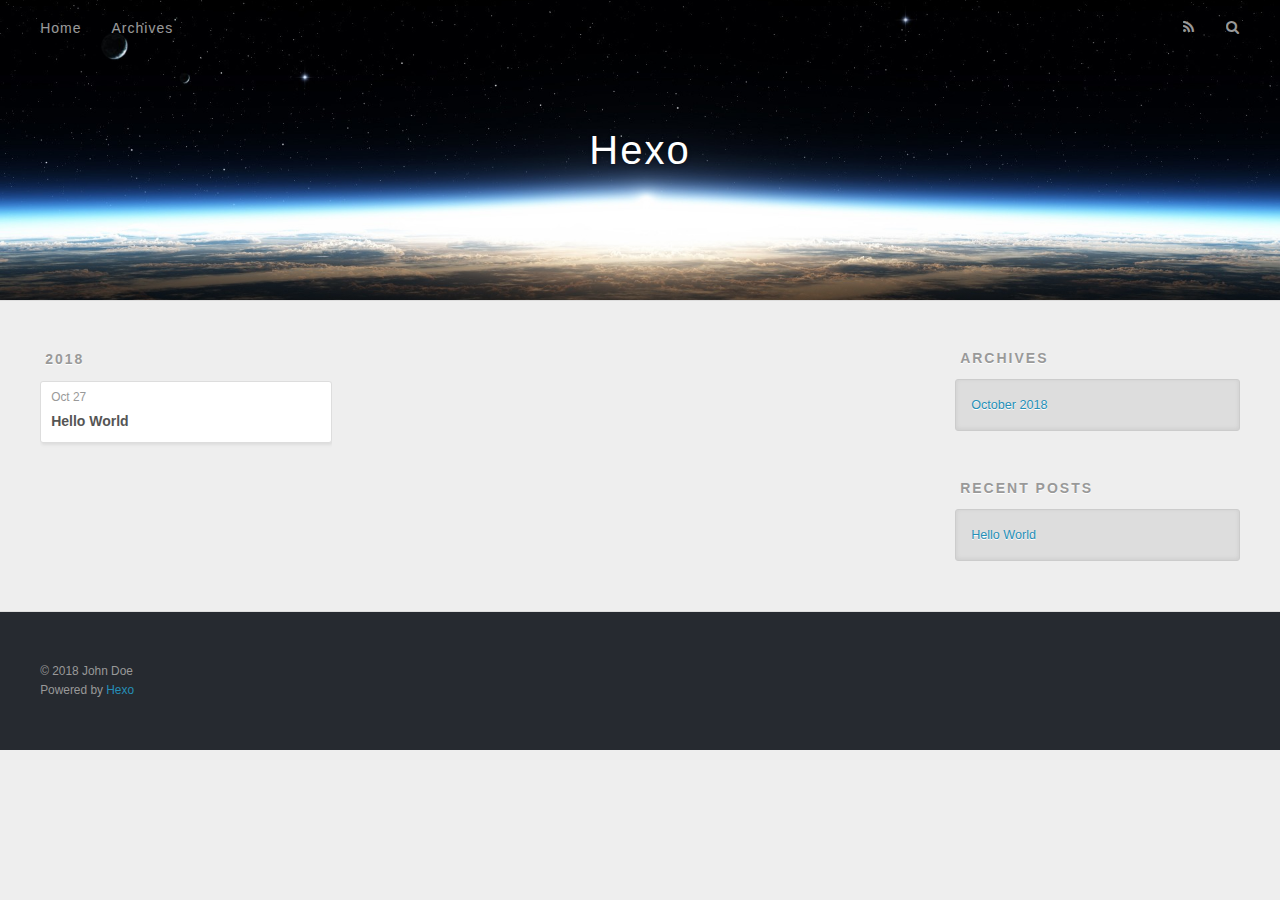
==== archives/index.html @ 970a4e85 "Site updated: 2018-10-27 11:04:05" ====
<!DOCTYPE html>
<html>
<head><meta name="generator" content="Hexo 3.8.0">
  <meta charset="utf-8">
  

  
  <title>Archives | Hexo</title>
  <meta name="viewport" content="width=device-width, initial-scale=1, maximum-scale=1">
  <meta property="og:type" content="website">
<meta property="og:title" content="Hexo">
<meta property="og:url" content="http://yoursite.com/archives/index.html">
<meta property="og:site_name" content="Hexo">
<meta property="og:locale" content="default">
<meta name="twitter:card" content="summary">
<meta name="twitter:title" content="Hexo">
  
    <link rel="alternate" href="/atom.xml" title="Hexo" type="application/atom+xml">
  
  
    <link rel="icon" href="/favicon.png">
  
  
    <link href="//fonts.googleapis.com/css?family=Source+Code+Pro" rel="stylesheet" type="text/css">
  
  <link rel="stylesheet" href="/css/style.css">
</head>
</html>
<body>
  <div id="container">
    <div id="wrap">
      <header id="header">
  <div id="banner"></div>
  <div id="header-outer" class="outer">
    <div id="header-title" class="inner">
      <h1 id="logo-wrap">
        <a href="/" id="logo">Hexo</a>
      </h1>
      
    </div>
    <div id="header-inner" class="inner">
      <nav id="main-nav">
        <a id="main-nav-toggle" class="nav-icon"></a>
        
          <a class="main-nav-link" href="/">Home</a>
        
          <a class="main-nav-link" href="/archives">Archives</a>
        
      </nav>
      <nav id="sub-nav">
        
          <a id="nav-rss-link" class="nav-icon" href="/atom.xml" title="RSS Feed"></a>
        
        <a id="nav-search-btn" class="nav-icon" title="Search"></a>
      </nav>
      <div id="search-form-wrap">
        <form action="//google.com/search" method="get" accept-charset="UTF-8" class="search-form"><input type="search" name="q" class="search-form-input" placeholder="Search"><button type="submit" class="search-form-submit">&#xF002;</button><input type="hidden" name="sitesearch" value="http://yoursite.com"></form>
      </div>
    </div>
  </div>
</header>
      <div class="outer">
        <section id="main">
  
  
    
    
      
      
      <section class="archives-wrap">
        <div class="archive-year-wrap">
          <a href="/archives/2018" class="archive-year">2018</a>
        </div>
        <div class="archives">
    
    <article class="archive-article archive-type-post">
  <div class="archive-article-inner">
    <header class="archive-article-header">
      <a href="/2018/10/27/hello-world/" class="archive-article-date">
  <time datetime="2018-10-27T02:51:31.567Z" itemprop="datePublished">Oct 27</time>
</a>
      
  
    <h1 itemprop="name">
      <a class="archive-article-title" href="/2018/10/27/hello-world/">Hello World</a>
    </h1>
  

    </header>
  </div>
</article>
  
  
    </div></section>
  


</section>
        
          <aside id="sidebar">
  
    

  
    

  
    
  
    
  <div class="widget-wrap">
    <h3 class="widget-title">Archives</h3>
    <div class="widget">
      <ul class="archive-list"><li class="archive-list-item"><a class="archive-list-link" href="/archives/2018/10/">October 2018</a></li></ul>
    </div>
  </div>


  
    
  <div class="widget-wrap">
    <h3 class="widget-title">Recent Posts</h3>
    <div class="widget">
      <ul>
        
          <li>
            <a href="/2018/10/27/hello-world/">Hello World</a>
          </li>
        
      </ul>
    </div>
  </div>

  
</aside>
        
      </div>
      <footer id="footer">
  
  <div class="outer">
    <div id="footer-info" class="inner">
      &copy; 2018 John Doe<br>
      Powered by <a href="http://hexo.io/" target="_blank">Hexo</a>
    </div>
  </div>
</footer>
    </div>
    <nav id="mobile-nav">
  
    <a href="/" class="mobile-nav-link">Home</a>
  
    <a href="/archives" class="mobile-nav-link">Archives</a>
  
</nav>
    

<script src="//ajax.googleapis.com/ajax/libs/jquery/2.0.3/jquery.min.js"></script>


  <link rel="stylesheet" href="/fancybox/jquery.fancybox.css">
  <script src="/fancybox/jquery.fancybox.pack.js"></script>


<script src="/js/script.js"></script>



  </div>
</body>
</html>
---- css/style.css ----
body {
  width: 100%;
}
body:before,
body:after {
  content: "";
  display: table;
}
body:after {
  clear: both;
}
html,
body,
div,
span,
applet,
object,
iframe,
h1,
h2,
h3,
h4,
h5,
h6,
p,
blockquote,
pre,
a,
abbr,
acronym,
address,
big,
cite,
code,
del,
dfn,
em,
img,
ins,
kbd,
q,
s,
samp,
small,
strike,
strong,
sub,
sup,
tt,
var,
dl,
dt,
dd,
ol,
ul,
li,
fieldset,
form,
label,
legend,
table,
caption,
tbody,
tfoot,
thead,
tr,
th,
td {
  margin: 0;
  padding: 0;
  border: 0;
  outline: 0;
  font-weight: inherit;
  font-style: inherit;
  font-family: inherit;
  font-size: 100%;
  vertical-align: baseline;
}
body {
  line-height: 1;
  color: #000;
  background: #fff;
}
ol,
ul {
  list-style: none;
}
table {
  border-collapse: separate;
  border-spacing: 0;
  vertical-align: middle;
}
caption,
th,
td {
  text-align: left;
  font-weight: normal;
  vertical-align: middle;
}
a img {
  border: none;
}
input,
button {
  margin: 0;
  padding: 0;
}
input::-moz-focus-inner,
button::-moz-focus-inner {
  border: 0;
  padding: 0;
}
@font-face {
  font-family: FontAwesome;
  font-style: normal;
  font-weight: normal;
  src: url("fonts/fontawesome-webfont.eot?v=#4.0.3");
  src: url("fonts/fontawesome-webfont.eot?#iefix&v=#4.0.3") format("embedded-opentype"), url("fonts/fontawesome-webfont.woff?v=#4.0.3") format("woff"), url("fonts/fontawesome-webfont.ttf?v=#4.0.3") format("truetype"), url("fonts/fontawesome-webfont.svg#fontawesomeregular?v=#4.0.3") format("svg");
}
html,
body,
#container {
  height: 100%;
}
body {
  background: #eee;
  font: 14px -apple-system, BlinkMacSystemFont, "Segoe UI", "Roboto", "Oxygen", "Ubuntu", "Cantarell", "Fira Sans", "Droid Sans", "Helvetica Neue", sans-serif;
  -webkit-text-size-adjust: 100%;
}
.outer {
  max-width: 1220px;
  margin: 0 auto;
  padding: 0 20px;
}
.outer:before,
.outer:after {
  content: "";
  display: table;
}
.outer:after {
  clear: both;
}
.inner {
  display: inline;
  float: left;
  width: 98.33333333333333%;
  margin: 0 0.833333333333333%;
}
.left,
.alignleft {
  float: left;
}
.right,
.alignright {
  float: right;
}
.clear {
  clear: both;
}
#container {
  position: relative;
}
.mobile-nav-on {
  overflow: hidden;
}
#wrap {
  height: 100%;
  width: 100%;
  position: absolute;
  top: 0;
  left: 0;
  -webkit-transition: 0.2s ease-out;
  -moz-transition: 0.2s ease-out;
  -ms-transition: 0.2s ease-out;
  transition: 0.2s ease-out;
  z-index: 1;
  background: #eee;
}
.mobile-nav-on #wrap {
  left: 280px;
}
@media screen and (min-width: 768px) {
  #main {
    display: inline;
    float: left;
    width: 73.33333333333333%;
    margin: 0 0.833333333333333%;
  }
}
.article-date,
.article-category-link,
.archive-year,
.widget-title {
  text-decoration: none;
  text-transform: uppercase;
  letter-spacing: 2px;
  color: #999;
  margin-bottom: 1em;
  margin-left: 5px;
  line-height: 1em;
  text-shadow: 0 1px #fff;
  font-weight: bold;
}
.article-inner,
.archive-article-inner {
  background: #fff;
  -webkit-box-shadow: 1px 2px 3px #ddd;
  box-shadow: 1px 2px 3px #ddd;
  border: 1px solid #ddd;
  border-radius: 3px;
}
.article-entry h1,
.widget h1 {
  font-size: 2em;
}
.article-entry h2,
.widget h2 {
  font-size: 1.5em;
}
.article-entry h3,
.widget h3 {
  font-size: 1.3em;
}
.article-entry h4,
.widget h4 {
  font-size: 1.2em;
}
.article-entry h5,
.widget h5 {
  font-size: 1em;
}
.article-entry h6,
.widget h6 {
  font-size: 1em;
  color: #999;
}
.article-entry hr,
.widget hr {
  border: 1px dashed #ddd;
}
.article-entry strong,
.widget strong {
  font-weight: bold;
}
.article-entry em,
.widget em,
.article-entry cite,
.widget cite {
  font-style: italic;
}
.article-entry sup,
.widget sup,
.article-entry sub,
.widget sub {
  font-size: 0.75em;
  line-height: 0;
  position: relative;
  vertical-align: baseline;
}
.article-entry sup,
.widget sup {
  top: -0.5em;
}
.article-entry sub,
.widget sub {
  bottom: -0.2em;
}
.article-entry small,
.widget small {
  font-size: 0.85em;
}
.article-entry acronym,
.widget acronym,
.article-entry abbr,
.widget abbr {
  border-bottom: 1px dotted;
}
.article-entry ul,
.widget ul,
.article-entry ol,
.widget ol,
.article-entry dl,
.widget dl {
  margin: 0 20px;
  line-height: 1.6em;
}
.article-entry ul ul,
.widget ul ul,
.article-entry ol ul,
.widget ol ul,
.article-entry ul ol,
.widget ul ol,
.article-entry ol ol,
.widget ol ol {
  margin-top: 0;
  margin-bottom: 0;
}
.article-entry ul,
.widget ul {
  list-style: disc;
}
.article-entry ol,
.widget ol {
  list-style: decimal;
}
.article-entry dt,
.widget dt {
  font-weight: bold;
}
#header {
  height: 300px;
  position: relative;
  border-bottom: 1px solid #ddd;
}
#header:before,
#header:after {
  content: "";
  position: absolute;
  left: 0;
  right: 0;
  height: 40px;
}
#header:before {
  top: 0;
  background: -webkit-linear-gradient(rgba(0,0,0,0.2), transparent);
  background: -moz-linear-gradient(rgba(0,0,0,0.2), transparent);
  background: -ms-linear-gradient(rgba(0,0,0,0.2), transparent);
  background: linear-gradient(rgba(0,0,0,0.2), transparent);
}
#header:after {
  bottom: 0;
  background: -webkit-linear-gradient(transparent, rgba(0,0,0,0.2));
  background: -moz-linear-gradient(transparent, rgba(0,0,0,0.2));
  background: -ms-linear-gradient(transparent, rgba(0,0,0,0.2));
  background: linear-gradient(transparent, rgba(0,0,0,0.2));
}
#header-outer {
  height: 100%;
  position: relative;
}
#header-inner {
  position: relative;
  overflow: hidden;
}
#banner {
  position: absolute;
  top: 0;
  left: 0;
  width: 100%;
  height: 100%;
  background: url("images/banner.jpg") center #000;
  -webkit-background-size: cover;
  -moz-background-size: cover;
  background-size: cover;
  z-index: -1;
}
#header-title {
  text-align: center;
  height: 40px;
  position: absolute;
  top: 50%;
  left: 0;
  margin-top: -20px;
}
#logo,
#subtitle {
  text-decoration: none;
  color: #fff;
  font-weight: 300;
  text-shadow: 0 1px 4px rgba(0,0,0,0.3);
}
#logo {
  font-size: 40px;
  line-height: 40px;
  letter-spacing: 2px;
}
#subtitle {
  font-size: 16px;
  line-height: 16px;
  letter-spacing: 1px;
}
#subtitle-wrap {
  margin-top: 16px;
}
#main-nav {
  float: left;
  margin-left: -15px;
}
.nav-icon,
.main-nav-link {
  float: left;
  color: #fff;
  opacity: 0.6;
  text-decoration: none;
  text-shadow: 0 1px rgba(0,0,0,0.2);
  -webkit-transition: opacity 0.2s;
  -moz-transition: opacity 0.2s;
  -ms-transition: opacity 0.2s;
  transition: opacity 0.2s;
  display: block;
  padding: 20px 15px;
}
.nav-icon:hover,
.main-nav-link:hover {
  opacity: 1;
}
.nav-icon {
  font-family: FontAwesome;
  text-align: center;
  font-size: 14px;
  width: 14px;
  height: 14px;
  padding: 20px 15px;
  position: relative;
  cursor: pointer;
}
.main-nav-link {
  font-weight: 300;
  letter-spacing: 1px;
}
@media screen and (max-width: 479px) {
  .main-nav-link {
    display: none;
  }
}
#main-nav-toggle {
  display: none;
}
#main-nav-toggle:before {
  content: "\f0c9";
}
@media screen and (max-width: 479px) {
  #main-nav-toggle {
    display: block;
  }
}
#sub-nav {
  float: right;
  margin-right: -15px;
}
#nav-rss-link:before {
  content: "\f09e";
}
#nav-search-btn:before {
  content: "\f002";
}
#search-form-wrap {
  position: absolute;
  top: 15px;
  width: 150px;
  height: 30px;
  right: -150px;
  opacity: 0;
  -webkit-transition: 0.2s ease-out;
  -moz-transition: 0.2s ease-out;
  -ms-transition: 0.2s ease-out;
  transition: 0.2s ease-out;
}
#search-form-wrap.on {
  opacity: 1;
  right: 0;
}
@media screen and (max-width: 479px) {
  #search-form-wrap {
    width: 100%;
    right: -100%;
  }
}
.search-form {
  position: absolute;
  top: 0;
  left: 0;
  right: 0;
  background: #fff;
  padding: 5px 15px;
  border-radius: 15px;
  -webkit-box-shadow: 0 0 10px rgba(0,0,0,0.3);
  box-shadow: 0 0 10px rgba(0,0,0,0.3);
}
.search-form-input {
  border: none;
  background: none;
  color: #555;
  width: 100%;
  font: 13px -apple-system, BlinkMacSystemFont, "Segoe UI", "Roboto", "Oxygen", "Ubuntu", "Cantarell", "Fira Sans", "Droid Sans", "Helvetica Neue", sans-serif;
  outline: none;
}
.search-form-input::-webkit-search-results-decoration,
.search-form-input::-webkit-search-cancel-button {
  -webkit-appearance: none;
}
.search-form-submit {
  position: absolute;
  top: 50%;
  right: 10px;
  margin-top: -7px;
  font: 13px FontAwesome;
  border: none;
  background: none;
  color: #bbb;
  cursor: pointer;
}
.search-form-submit:hover,
.search-form-submit:focus {
  color: #777;
}
.article {
  margin: 50px 0;
}
.article-inner {
  overflow: hidden;
}
.article-meta:before,
.article-meta:after {
  content: "";
  display: table;
}
.article-meta:after {
  clear: both;
}
.article-date {
  float: left;
}
.article-category {
  float: left;
  line-height: 1em;
  color: #ccc;
  text-shadow: 0 1px #fff;
  margin-left: 8px;
}
.article-category:before {
  content: "\2022";
}
.article-category-link {
  margin: 0 12px 1em;
}
.article-header {
  padding: 20px 20px 0;
}
.article-title {
  text-decoration: none;
  font-size: 2em;
  font-weight: bold;
  color: #555;
  line-height: 1.1em;
  -webkit-transition: color 0.2s;
  -moz-transition: color 0.2s;
  -ms-transition: color 0.2s;
  transition: color 0.2s;
}
a.article-title:hover {
  color: #258fb8;
}
.article-entry {
  color: #555;
  padding: 0 20px;
}
.article-entry:before,
.article-entry:after {
  content: "";
  display: table;
}
.article-entry:after {
  clear: both;
}
.article-entry p,
.article-entry table {
  line-height: 1.6em;
  margin: 1.6em 0;
}
.article-entry h1,
.article-entry h2,
.article-entry h3,
.article-entry h4,
.article-entry h5,
.article-entry h6 {
  font-weight: bold;
}
.article-entry h1,
.article-entry h2,
.article-entry h3,
.article-entry h4,
.article-entry h5,
.article-entry h6 {
  line-height: 1.1em;
  margin: 1.1em 0;
}
.article-entry a {
  color: #258fb8;
  text-decoration: none;
}
.article-entry a:hover {
  text-decoration: underline;
}
.article-entry ul,
.article-entry ol,
.article-entry dl {
  margin-top: 1.6em;
  margin-bottom: 1.6em;
}
.article-entry img,
.article-entry video {
  max-width: 100%;
  height: auto;
  display: block;
  margin: auto;
}
.article-entry iframe {
  border: none;
}
.article-entry table {
  width: 100%;
  border-collapse: collapse;
  border-spacing: 0;
}
.article-entry th {
  font-weight: bold;
  border-bottom: 3px solid #ddd;
  padding-bottom: 0.5em;
}
.article-entry td {
  border-bottom: 1px solid #ddd;
  padding: 10px 0;
}
.article-entry blockquote {
  font-family: Georgia, "Times New Roman", serif;
  font-size: 1.4em;
  margin: 1.6em 20px;
  text-align: center;
}
.article-entry blockquote footer {
  font-size: 14px;
  margin: 1.6em 0;
  font-family: -apple-system, BlinkMacSystemFont, "Segoe UI", "Roboto", "Oxygen", "Ubuntu", "Cantarell", "Fira Sans", "Droid Sans", "Helvetica Neue", sans-serif;
}
.article-entry blockquote footer cite:before {
  content: "—";
  padding: 0 0.5em;
}
.article-entry .pullquote {
  text-align: left;
  width: 45%;
  margin: 0;
}
.article-entry .pullquote.left {
  margin-left: 0.5em;
  margin-right: 1em;
}
.article-entry .pullquote.right {
  margin-right: 0.5em;
  margin-left: 1em;
}
.article-entry .caption {
  color: #999;
  display: block;
  font-size: 0.9em;
  margin-top: 0.5em;
  position: relative;
  text-align: center;
}
.article-entry .video-container {
  position: relative;
  padding-top: 56.25%;
  height: 0;
  overflow: hidden;
}
.article-entry .video-container iframe,
.article-entry .video-container object,
.article-entry .video-container embed {
  position: absolute;
  top: 0;
  left: 0;
  width: 100%;
  height: 100%;
  margin-top: 0;
}
.article-more-link a {
  display: inline-block;
  line-height: 1em;
  padding: 6px 15px;
  border-radius: 15px;
  background: #eee;
  color: #999;
  text-shadow: 0 1px #fff;
  text-decoration: none;
}
.article-more-link a:hover {
  background: #258fb8;
  color: #fff;
  text-decoration: none;
  text-shadow: 0 1px #1e7293;
}
.article-footer {
  font-size: 0.85em;
  line-height: 1.6em;
  border-top: 1px solid #ddd;
  padding-top: 1.6em;
  margin: 0 20px 20px;
}
.article-footer:before,
.article-footer:after {
  content: "";
  display: table;
}
.article-footer:after {
  clear: both;
}
.article-footer a {
  color: #999;
  text-decoration: none;
}
.article-footer a:hover {
  color: #555;
}
.article-tag-list-item {
  float: left;
  margin-right: 10px;
}
.article-tag-list-link:before {
  content: "#";
}
.article-comment-link {
  float: right;
}
.article-comment-link:before {
  content: "\f075";
  font-family: FontAwesome;
  padding-right: 8px;
}
.article-share-link {
  cursor: pointer;
  float: right;
  margin-left: 20px;
}
.article-share-link:before {
  content: "\f064";
  font-family: FontAwesome;
  padding-right: 6px;
}
#article-nav {
  position: relative;
}
#article-nav:before,
#article-nav:after {
  content: "";
  display: table;
}
#article-nav:after {
  clear: both;
}
@media screen and (min-width: 768px) {
  #article-nav {
    margin: 50px 0;
  }
  #article-nav:before {
    width: 8px;
    height: 8px;
    position: absolute;
    top: 50%;
    left: 50%;
    margin-top: -4px;
    margin-left: -4px;
    content: "";
    border-radius: 50%;
    background: #ddd;
    -webkit-box-shadow: 0 1px 2px #fff;
    box-shadow: 0 1px 2px #fff;
  }
}
.article-nav-link-wrap {
  text-decoration: none;
  text-shadow: 0 1px #fff;
  color: #999;
  -webkit-box-sizing: border-box;
  -moz-box-sizing: border-box;
  box-sizing: border-box;
  margin-top: 50px;
  text-align: center;
  display: block;
}
.article-nav-link-wrap:hover {
  color: #555;
}
@media screen and (min-width: 768px) {
  .article-nav-link-wrap {
    width: 50%;
    margin-top: 0;
  }
}
@media screen and (min-width: 768px) {
  #article-nav-newer {
    float: left;
    text-align: right;
    padding-right: 20px;
  }
}
@media screen and (min-width: 768px) {
  #article-nav-older {
    float: right;
    text-align: left;
    padding-left: 20px;
  }
}
.article-nav-caption {
  text-transform: uppercase;
  letter-spacing: 2px;
  color: #ddd;
  line-height: 1em;
  font-weight: bold;
}
#article-nav-newer .article-nav-caption {
  margin-right: -2px;
}
.article-nav-title {
  font-size: 0.85em;
  line-height: 1.6em;
  margin-top: 0.5em;
}
.article-share-box {
  position: absolute;
  display: none;
  background: #fff;
  -webkit-box-shadow: 1px 2px 10px rgba(0,0,0,0.2);
  box-shadow: 1px 2px 10px rgba(0,0,0,0.2);
  border-radius: 3px;
  margin-left: -145px;
  overflow: hidden;
  z-index: 1;
}
.article-share-box.on {
  display: block;
}
.article-share-input {
  width: 100%;
  background: none;
  -webkit-box-sizing: border-box;
  -moz-box-sizing: border-box;
  box-sizing: border-box;
  font: 14px -apple-system, BlinkMacSystemFont, "Segoe UI", "Roboto", "Oxygen", "Ubuntu", "Cantarell", "Fira Sans", "Droid Sans", "Helvetica Neue", sans-serif;
  padding: 0 15px;
  color: #555;
  outline: none;
  border: 1px solid #ddd;
  border-radius: 3px 3px 0 0;
  height: 36px;
  line-height: 36px;
}
.article-share-links {
  background: #eee;
}
.article-share-links:before,
.article-share-links:after {
  content: "";
  display: table;
}
.article-share-links:after {
  clear: both;
}
.article-share-twitter,
.article-share-facebook,
.article-share-pinterest,
.article-share-google {
  width: 50px;
  height: 36px;
  display: block;
  float: left;
  position: relative;
  color: #999;
  text-shadow: 0 1px #fff;
}
.article-share-twitter:before,
.article-share-facebook:before,
.article-share-pinterest:before,
.article-share-google:before {
  font-size: 20px;
  font-family: FontAwesome;
  width: 20px;
  height: 20px;
  position: absolute;
  top: 50%;
  left: 50%;
  margin-top: -10px;
  margin-left: -10px;
  text-align: center;
}
.article-share-twitter:hover,
.article-share-facebook:hover,
.article-share-pinterest:hover,
.article-share-google:hover {
  color: #fff;
}
.article-share-twitter:before {
  content: "\f099";
}
.article-share-twitter:hover {
  background: #00aced;
  text-shadow: 0 1px #008abe;
}
.article-share-facebook:before {
  content: "\f09a";
}
.article-share-facebook:hover {
  background: #3b5998;
  text-shadow: 0 1px #2f477a;
}
.article-share-pinterest:before {
  content: "\f0d2";
}
.article-share-pinterest:hover {
  background: #cb2027;
  text-shadow: 0 1px #a21a1f;
}
.article-share-google:before {
  content: "\f0d5";
}
.article-share-google:hover {
  background: #dd4b39;
  text-shadow: 0 1px #be3221;
}
.article-gallery {
  background: #000;
  position: relative;
}
.article-gallery-photos {
  position: relative;
  overflow: hidden;
}
.article-gallery-img {
  display: none;
  max-width: 100%;
}
.article-gallery-img:first-child {
  display: block;
}
.article-gallery-img.loaded {
  position: absolute;
  display: block;
}
.article-gallery-img img {
  display: block;
  max-width: 100%;
  margin: 0 auto;
}
#comments {
  background: #fff;
  -webkit-box-shadow: 1px 2px 3px #ddd;
  box-shadow: 1px 2px 3px #ddd;
  padding: 20px;
  border: 1px solid #ddd;
  border-radius: 3px;
  margin: 50px 0;
}
#comments a {
  color: #258fb8;
}
.archives-wrap {
  margin: 50px 0;
}
.archives:before,
.archives:after {
  content: "";
  display: table;
}
.archives:after {
  clear: both;
}
.archive-year-wrap {
  margin-bottom: 1em;
}
.archives {
  -webkit-column-gap: 10px;
  -moz-column-gap: 10px;
  column-gap: 10px;
}
@media screen and (min-width: 480px) and (max-width: 767px) {
  .archives {
    -webkit-column-count: 2;
    -moz-column-count: 2;
    column-count: 2;
  }
}
@media screen and (min-width: 768px) {
  .archives {
    -webkit-column-count: 3;
    -moz-column-count: 3;
    column-count: 3;
  }
}
.archive-article {
  -webkit-column-break-inside: avoid;
  page-break-inside: avoid;
  overflow: hidden;
  break-inside: avoid-column;
}
.archive-article-inner {
  padding: 10px;
  margin-bottom: 15px;
}
.archive-article-title {
  text-decoration: none;
  font-weight: bold;
  color: #555;
  -webkit-transition: color 0.2s;
  -moz-transition: color 0.2s;
  -ms-transition: color 0.2s;
  transition: color 0.2s;
  line-height: 1.6em;
}
.archive-article-title:hover {
  color: #258fb8;
}
.archive-article-footer {
  margin-top: 1em;
}
.archive-article-date {
  color: #999;
  text-decoration: none;
  font-size: 0.85em;
  line-height: 1em;
  margin-bottom: 0.5em;
  display: block;
}
#page-nav {
  margin: 50px auto;
  background: #fff;
  -webkit-box-shadow: 1px 2px 3px #ddd;
  box-shadow: 1px 2px 3px #ddd;
  border: 1px solid #ddd;
  border-radius: 3px;
  text-align: center;
  color: #999;
  overflow: hidden;
}
#page-nav:before,
#page-nav:after {
  content: "";
  display: table;
}
#page-nav:after {
  clear: both;
}
#page-nav a,
#page-nav span {
  padding: 10px 20px;
  line-height: 1;
  height: 2ex;
}
#page-nav a {
  color: #999;
  text-decoration: none;
}
#page-nav a:hover {
  background: #999;
  color: #fff;
}
#page-nav .prev {
  float: left;
}
#page-nav .next {
  float: right;
}
#page-nav .page-number {
  display: inline-block;
}
@media screen and (max-width: 479px) {
  #page-nav .page-number {
    display: none;
  }
}
#page-nav .current {
  color: #555;
  font-weight: bold;
}
#page-nav .space {
  color: #ddd;
}
#footer {
  background: #262a30;
  padding: 50px 0;
  border-top: 1px solid #ddd;
  color: #999;
}
#footer a {
  color: #258fb8;
  text-decoration: none;
}
#footer a:hover {
  text-decoration: underline;
}
#footer-info {
  line-height: 1.6em;
  font-size: 0.85em;
}
.article-entry pre,
.article-entry .highlight {
  background: #2d2d2d;
  margin: 0 -20px;
  padding: 15px 20px;
  border-style: solid;
  border-color: #ddd;
  border-width: 1px 0;
  overflow: auto;
  color: #ccc;
  line-height: 22.400000000000002px;
}
.article-entry .highlight .gutter pre,
.article-entry .gist .gist-file .gist-data .line-numbers {
  color: #666;
  font-size: 0.85em;
}
.article-entry pre,
.article-entry code {
  font-family: "Source Code Pro", Consolas, Monaco, Menlo, Consolas, monospace;
}
.article-entry code {
  background: #eee;
  text-shadow: 0 1px #fff;
  padding: 0 0.3em;
}
.article-entry pre code {
  background: none;
  text-shadow: none;
  padding: 0;
}
.article-entry .highlight pre {
  border: none;
  margin: 0;
  padding: 0;
}
.article-entry .highlight table {
  margin: 0;
  width: auto;
}
.article-entry .highlight td {
  border: none;
  padding: 0;
}
.article-entry .highlight figcaption {
  font-size: 0.85em;
  color: #999;
  line-height: 1em;
  margin-bottom: 1em;
}
.article-entry .highlight figcaption:before,
.article-entry .highlight figcaption:after {
  content: "";
  display: table;
}
.article-entry .highlight figcaption:after {
  clear: both;
}
.article-entry .highlight figcaption a {
  float: right;
}
.article-entry .highlight .gutter pre {
  text-align: right;
  padding-right: 20px;
}
.article-entry .highlight .line {
  height: 22.400000000000002px;
}
.article-entry .highlight .line.marked {
  background: #515151;
}
.article-entry .gist {
  margin: 0 -20px;
  border-style: solid;
  border-color: #ddd;
  border-width: 1px 0;
  background: #2d2d2d;
  padding: 15px 20px 15px 0;
}
.article-entry .gist .gist-file {
  border: none;
  font-family: "Source Code Pro", Consolas, Monaco, Menlo, Consolas, monospace;
  margin: 0;
}
.article-entry .gist .gist-file .gist-data {
  background: none;
  border: none;
}
.article-entry .gist .gist-file .gist-data .line-numbers {
  background: none;
  border: none;
  padding: 0 20px 0 0;
}
.article-entry .gist .gist-file .gist-data .line-data {
  padding: 0 !important;
}
.article-entry .gist .gist-file .highlight {
  margin: 0;
  padding: 0;
  border: none;
}
.article-entry .gist .gist-file .gist-meta {
  background: #2d2d2d;
  color: #999;
  font: 0.85em -apple-system, BlinkMacSystemFont, "Segoe UI", "Roboto", "Oxygen", "Ubuntu", "Cantarell", "Fira Sans", "Droid Sans", "Helvetica Neue", sans-serif;
  text-shadow: 0 0;
  padding: 0;
  margin-top: 1em;
  margin-left: 20px;
}
.article-entry .gist .gist-file .gist-meta a {
  color: #258fb8;
  font-weight: normal;
}
.article-entry .gist .gist-file .gist-meta a:hover {
  text-decoration: underline;
}
pre .comment,
pre .title {
  color: #999;
}
pre .variable,
pre .attribute,
pre .tag,
pre .regexp,
pre .ruby .constant,
pre .xml .tag .title,
pre .xml .pi,
pre .xml .doctype,
pre .html .doctype,
pre .css .id,
pre .css .class,
pre .css .pseudo {
  color: #f2777a;
}
pre .number,
pre .preprocessor,
pre .built_in,
pre .literal,
pre .params,
pre .constant {
  color: #f99157;
}
pre .class,
pre .ruby .class .title,
pre .css .rules .attribute {
  color: #9c9;
}
pre .string,
pre .value,
pre .inheritance,
pre .header,
pre .ruby .symbol,
pre .xml .cdata {
  color: #9c9;
}
pre .css .hexcolor {
  color: #6cc;
}
pre .function,
pre .python .decorator,
pre .python .title,
pre .ruby .function .title,
pre .ruby .title .keyword,
pre .perl .sub,
pre .javascript .title,
pre .coffeescript .title {
  color: #69c;
}
pre .keyword,
pre .javascript .function {
  color: #c9c;
}
@media screen and (max-width: 479px) {
  #mobile-nav {
    position: absolute;
    top: 0;
    left: 0;
    width: 280px;
    height: 100%;
    background: #191919;
    border-right: 1px solid #fff;
  }
}
@media screen and (max-width: 479px) {
  .mobile-nav-link {
    display: block;
    color: #999;
    text-decoration: none;
    padding: 15px 20px;
    font-weight: bold;
  }
  .mobile-nav-link:hover {
    color: #fff;
  }
}
@media screen and (min-width: 768px) {
  #sidebar {
    display: inline;
    float: left;
    width: 23.333333333333332%;
    margin: 0 0.833333333333333%;
  }
}
.widget-wrap {
  margin: 50px 0;
}
.widget {
  color: #777;
  text-shadow: 0 1px #fff;
  background: #ddd;
  -webkit-box-shadow: 0 -1px 4px #ccc inset;
  box-shadow: 0 -1px 4px #ccc inset;
  border: 1px solid #ccc;
  padding: 15px;
  border-radius: 3px;
}
.widget a {
  color: #258fb8;
  text-decoration: none;
}
.widget a:hover {
  text-decoration: underline;
}
.widget ul ul,
.widget ol ul,
.widget dl ul,
.widget ul ol,
.widget ol ol,
.widget dl ol,
.widget ul dl,
.widget ol dl,
.widget dl dl {
  margin-left: 15px;
  list-style: disc;
}
.widget {
  line-height: 1.6em;
  word-wrap: break-word;
  font-size: 0.9em;
}
.widget ul,
.widget ol {
  list-style: none;
  margin: 0;
}
.widget ul ul,
.widget ol ul,
.widget ul ol,
.widget ol ol {
  margin: 0 20px;
}
.widget ul ul,
.widget ol ul {
  list-style: disc;
}
.widget ul ol,
.widget ol ol {
  list-style: decimal;
}
.category-list-count,
.tag-list-count,
.archive-list-count {
  padding-left: 5px;
  color: #999;
  font-size: 0.85em;
}
.category-list-count:before,
.tag-list-count:before,
.archive-list-count:before {
  content: "(";
}
.category-list-count:after,
.tag-list-count:after,
.archive-list-count:after {
  content: ")";
}
.tagcloud a {
  margin-right: 5px;
  display: inline-block;
}
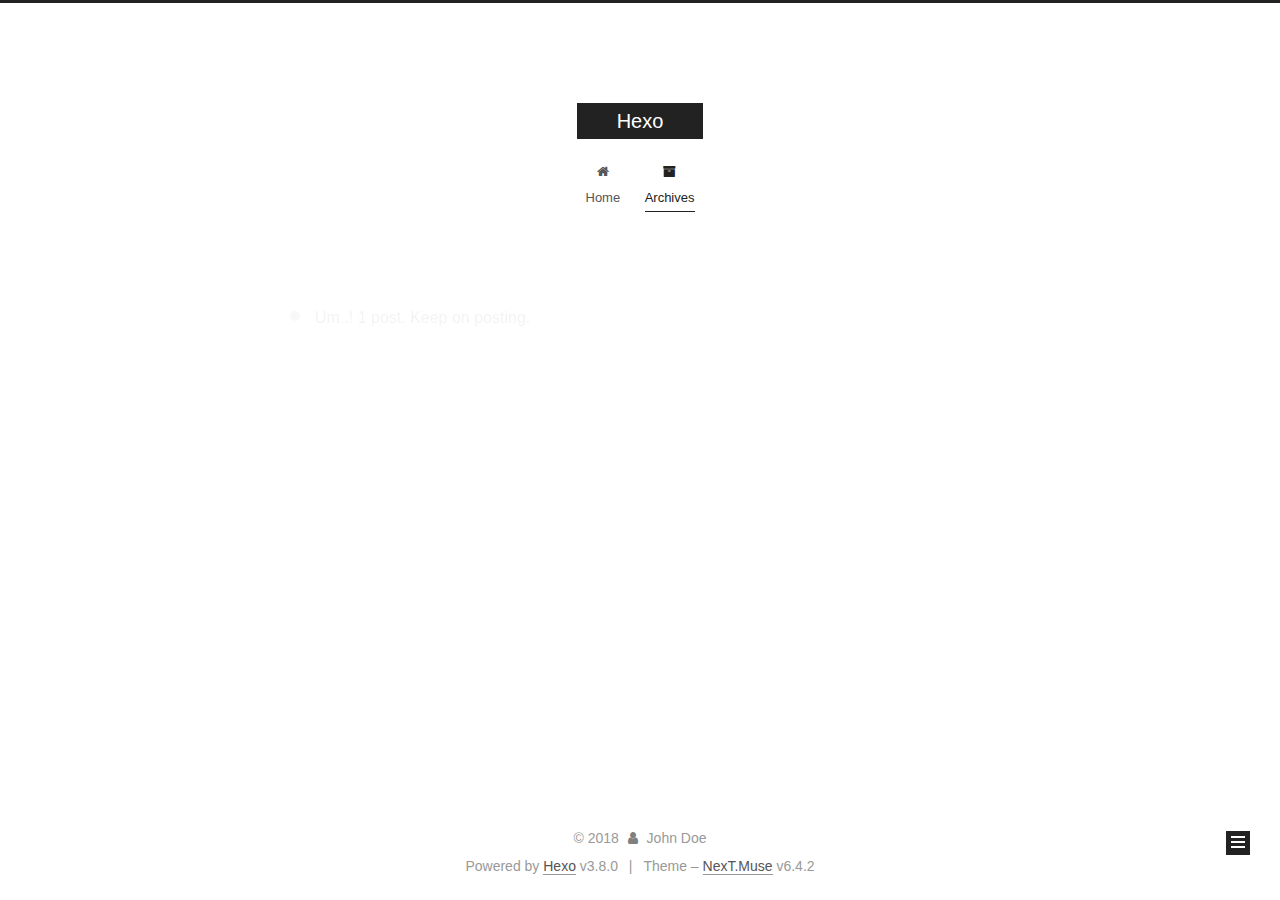
==== commit 10bdae1f: "Site updated: 2018-10-27 15:51:25" ====
--- a/archives/index.html
+++ b/archives/index.html
@@ -1,12 +1,113 @@
 <!DOCTYPE html>
-<html>
+
+
+
+
+
+
+
+
+
+
+
+
+  
+
+
+<html class="theme-next muse use-motion" lang="">
 <head><meta name="generator" content="Hexo 3.8.0">
-  <meta charset="utf-8">
-  
-
-  
-  <title>Archives | Hexo</title>
-  <meta name="viewport" content="width=device-width, initial-scale=1, maximum-scale=1">
+  <meta charset="UTF-8">
+<meta http-equiv="X-UA-Compatible" content="IE=edge">
+<meta name="viewport" content="width=device-width, initial-scale=1, maximum-scale=2">
+<meta name="theme-color" content="#222">
+
+
+
+
+
+
+
+
+
+
+
+
+<meta http-equiv="Cache-Control" content="no-transform">
+<meta http-equiv="Cache-Control" content="no-siteapp">
+
+
+
+
+
+
+
+
+
+
+
+
+
+
+
+
+
+
+
+
+
+
+<link href="/lib/font-awesome/css/font-awesome.min.css?v=4.6.2" rel="stylesheet" type="text/css">
+
+<link href="/css/main.css?v=6.4.2" rel="stylesheet" type="text/css">
+
+
+  <link rel="apple-touch-icon" sizes="180x180" href="/images/apple-touch-icon-next.png?v=6.4.2">
+
+
+  <link rel="icon" type="image/png" sizes="32x32" href="/images/favicon-32x32-next.png?v=6.4.2">
+
+
+  <link rel="icon" type="image/png" sizes="16x16" href="/images/favicon-16x16-next.png?v=6.4.2">
+
+
+  <link rel="mask-icon" href="/images/logo.svg?v=6.4.2" color="#222">
+
+
+
+
+
+
+
+
+
+<script type="text/javascript" id="hexo.configurations">
+  var NexT = window.NexT || {};
+  var CONFIG = {
+    root: '/',
+    scheme: 'Muse',
+    version: '6.4.2',
+    sidebar: {"position":"left","display":"post","offset":12,"b2t":false,"scrollpercent":false,"onmobile":false},
+    fancybox: false,
+    fastclick: false,
+    lazyload: false,
+    tabs: true,
+    motion: {"enable":true,"async":false,"transition":{"post_block":"fadeIn","post_header":"slideDownIn","post_body":"slideDownIn","coll_header":"slideLeftIn","sidebar":"slideUpIn"}},
+    algolia: {
+      applicationID: '',
+      apiKey: '',
+      indexName: '',
+      hits: {"per_page":10},
+      labels: {"input_placeholder":"Search for Posts","hits_empty":"We didn't find any results for the search: ${query}","hits_stats":"${hits} results found in ${time} ms"}
+    }
+  };
+</script>
+
+
+  
+
+
+
+
   <meta property="og:type" content="website">
 <meta property="og:title" content="Hexo">
 <meta property="og:url" content="http://yoursite.com/archives/index.html">
@@ -14,157 +115,485 @@
 <meta property="og:locale" content="default">
 <meta name="twitter:card" content="summary">
 <meta name="twitter:title" content="Hexo">
-  
-    <link rel="alternate" href="/atom.xml" title="Hexo" type="application/atom+xml">
-  
-  
-    <link rel="icon" href="/favicon.png">
-  
-  
-    <link href="//fonts.googleapis.com/css?family=Source+Code+Pro" rel="stylesheet" type="text/css">
-  
-  <link rel="stylesheet" href="/css/style.css">
+
+
+
+
+
+
+  <link rel="canonical" href="http://yoursite.com/archives/">
+
+
+
+<script type="text/javascript" id="page.configurations">
+  CONFIG.page = {
+    sidebar: "",
+  };
+</script>
+
+  <title>Archive | Hexo</title>
+  
+
+
+
+
+
+
+
+
+
+
+
+  <noscript>
+  <style type="text/css">
+    .use-motion .motion-element,
+    .use-motion .brand,
+    .use-motion .menu-item,
+    .sidebar-inner,
+    .use-motion .post-block,
+    .use-motion .pagination,
+    .use-motion .comments,
+    .use-motion .post-header,
+    .use-motion .post-body,
+    .use-motion .collection-title { opacity: initial; }
+
+    .use-motion .logo,
+    .use-motion .site-title,
+    .use-motion .site-subtitle {
+      opacity: initial;
+      top: initial;
+    }
+
+    .use-motion {
+      .logo-line-before i { left: initial; }
+      .logo-line-after i { right: initial; }
+    }
+  </style>
+</noscript>
+
 </head>
-</html>
-<body>
-  <div id="container">
-    <div id="wrap">
-      <header id="header">
-  <div id="banner"></div>
-  <div id="header-outer" class="outer">
-    <div id="header-title" class="inner">
-      <h1 id="logo-wrap">
-        <a href="/" id="logo">Hexo</a>
-      </h1>
-      
+
+<body itemscope="" itemtype="http://schema.org/WebPage" lang="default">
+
+  
+  
+    
+  
+
+  <div class="container sidebar-position-left page-archive">
+    <div class="headband"></div>
+
+    <header id="header" class="header" itemscope="" itemtype="http://schema.org/WPHeader">
+      <div class="header-inner"><div class="site-brand-wrapper">
+  <div class="site-meta ">
+    
+
+    <div class="custom-logo-site-title">
+      <a href="/" class="brand" rel="start">
+        <span class="logo-line-before"><i></i></span>
+        <span class="site-title">Hexo</span>
+        <span class="logo-line-after"><i></i></span>
+      </a>
     </div>
-    <div id="header-inner" class="inner">
-      <nav id="main-nav">
-        <a id="main-nav-toggle" class="nav-icon"></a>
-        
-          <a class="main-nav-link" href="/">Home</a>
-        
-          <a class="main-nav-link" href="/archives">Archives</a>
-        
-      </nav>
-      <nav id="sub-nav">
-        
-          <a id="nav-rss-link" class="nav-icon" href="/atom.xml" title="RSS Feed"></a>
-        
-        <a id="nav-search-btn" class="nav-icon" title="Search"></a>
-      </nav>
-      <div id="search-form-wrap">
-        <form action="//google.com/search" method="get" accept-charset="UTF-8" class="search-form"><input type="search" name="q" class="search-form-input" placeholder="Search"><button type="submit" class="search-form-submit">&#xF002;</button><input type="hidden" name="sitesearch" value="http://yoursite.com"></form>
+    
+  </div>
+
+  <div class="site-nav-toggle">
+    <button aria-label="Toggle navigation bar">
+      <span class="btn-bar"></span>
+      <span class="btn-bar"></span>
+      <span class="btn-bar"></span>
+    </button>
+  </div>
+</div>
+
+
+
+<nav class="site-nav">
+  
+    <ul id="menu" class="menu">
+      
+        
+        
+        
+          
+          <li class="menu-item menu-item-home">
+    <a href="/" rel="section">
+      <i class="menu-item-icon fa fa-fw fa-home"></i> <br>Home</a>
+  </li>
+        
+        
+        
+          
+          <li class="menu-item menu-item-archives menu-item-active">
+    <a href="/archives/" rel="section">
+      <i class="menu-item-icon fa fa-fw fa-archive"></i> <br>Archives</a>
+  </li>
+
+      
+      
+    </ul>
+  
+
+  
+    
+
+    
+    
+      
+      
+    
+      
+      
+    
+    
+
+  
+
+
+  
+
+  
+</nav>
+
+
+
+  
+
+
+
+</div>
+    </header>
+
+    
+
+
+    <main id="main" class="main">
+      <div class="main-inner">
+        <div class="content-wrap">
+          
+          <div id="content" class="content">
+            
+
+  
+  
+  
+  <div class="post-block archive">
+    <div id="posts" class="posts-collapse">
+      <span class="archive-move-on"></span>
+
+      
+      <span class="archive-page-counter">
+        
+        
+        
+          
+        
+        Um..! 1 post. Keep on posting.
+      </span>
+      
+
+      
+
+        
+        
+        
+
+        
+          
+          <div class="collection-title">
+            <h1 class="archive-year" id="archive-year-2018">2018</h1>
+          </div>
+        
+        
+
+        
+
+  <article class="post post-type-normal" itemscope="" itemtype="http://schema.org/Article">
+    <header class="post-header">
+
+      <h2 class="post-title">
+        
+            <a class="post-title-link" href="/2018/10/27/hello-world/" itemprop="url">
+              
+                <span itemprop="name">Hello World</span>
+              
+            </a>
+        
+      </h2>
+
+      <div class="post-meta">
+        <time class="post-time" itemprop="dateCreated" datetime="2018-10-27T10:51:31+08:00" content="2018-10-27">
+          10-27
+        </time>
       </div>
+
+    </header>
+  </article>
+
+
+
+      
+
     </div>
   </div>
-</header>
-      <div class="outer">
-        <section id="main">
-  
-  
-    
-    
-      
-      
-      <section class="archives-wrap">
-        <div class="archive-year-wrap">
-          <a href="/archives/2018" class="archive-year">2018</a>
+  
+  
+  
+
+  
+
+
+
+          </div>
+          
+
         </div>
-        <div class="archives">
-    
-    <article class="archive-article archive-type-post">
-  <div class="archive-article-inner">
-    <header class="archive-article-header">
-      <a href="/2018/10/27/hello-world/" class="archive-article-date">
-  <time datetime="2018-10-27T02:51:31.567Z" itemprop="datePublished">Oct 27</time>
-</a>
-      
-  
-    <h1 itemprop="name">
-      <a class="archive-article-title" href="/2018/10/27/hello-world/">Hello World</a>
-    </h1>
-  
-
-    </header>
-  </div>
-</article>
-  
-  
-    </div></section>
-  
-
-
-</section>
-        
-          <aside id="sidebar">
-  
-    
-
-  
-    
-
-  
-    
-  
-    
-  <div class="widget-wrap">
-    <h3 class="widget-title">Archives</h3>
-    <div class="widget">
-      <ul class="archive-list"><li class="archive-list-item"><a class="archive-list-link" href="/archives/2018/10/">October 2018</a></li></ul>
+        
+          
+  
+  <div class="sidebar-toggle">
+    <div class="sidebar-toggle-line-wrap">
+      <span class="sidebar-toggle-line sidebar-toggle-line-first"></span>
+      <span class="sidebar-toggle-line sidebar-toggle-line-middle"></span>
+      <span class="sidebar-toggle-line sidebar-toggle-line-last"></span>
     </div>
   </div>
 
-
-  
-    
-  <div class="widget-wrap">
-    <h3 class="widget-title">Recent Posts</h3>
-    <div class="widget">
-      <ul>
-        
-          <li>
-            <a href="/2018/10/27/hello-world/">Hello World</a>
-          </li>
-        
-      </ul>
+  <aside id="sidebar" class="sidebar">
+    
+    <div class="sidebar-inner">
+
+      
+
+      
+
+      <section class="site-overview-wrap sidebar-panel sidebar-panel-active">
+        <div class="site-overview">
+          <div class="site-author motion-element" itemprop="author" itemscope="" itemtype="http://schema.org/Person">
+            
+              <p class="site-author-name" itemprop="name">John Doe</p>
+              <p class="site-description motion-element" itemprop="description"></p>
+          </div>
+
+          
+            <nav class="site-state motion-element">
+              
+                <div class="site-state-item site-state-posts">
+                
+                  <a href="/archives/">
+                
+                    <span class="site-state-item-count">1</span>
+                    <span class="site-state-item-name">posts</span>
+                  </a>
+                </div>
+              
+
+              
+
+              
+            </nav>
+          
+
+          
+
+          
+
+          
+          
+
+          
+          
+
+          
+            
+          
+          
+
+        </div>
+      </section>
+
+      
+
+      
+
     </div>
+  </aside>
+
+
+        
+      </div>
+    </main>
+
+    <footer id="footer" class="footer">
+      <div class="footer-inner">
+        <div class="copyright"> &copy; <span itemprop="copyrightYear">2018</span>
+  <span class="with-love" id="animate">
+    <i class="fa fa-user"></i>
+  </span>
+  <span class="author" itemprop="copyrightHolder">John Doe</span>
+
+  
+
+  
+</div>
+
+
+
+
+  <div class="powered-by">Powered by <a class="theme-link" target="_blank" href="https://hexo.io">Hexo</a> v3.8.0</div>
+
+
+
+  <span class="post-meta-divider">|</span>
+
+
+
+  <div class="theme-info">Theme – <a class="theme-link" target="_blank" href="https://theme-next.org">NexT.Muse</a> v6.4.2</div>
+
+
+
+
+        
+
+
+
+
+
+
+
+
+        
+      </div>
+    </footer>
+
+    
+      <div class="back-to-top">
+        <i class="fa fa-arrow-up"></i>
+        
+      </div>
+    
+
+    
+	
+    
+
+    
   </div>
 
   
-</aside>
-        
-      </div>
-      <footer id="footer">
-  
-  <div class="outer">
-    <div id="footer-info" class="inner">
-      &copy; 2018 John Doe<br>
-      Powered by <a href="http://hexo.io/" target="_blank">Hexo</a>
-    </div>
-  </div>
-</footer>
-    </div>
-    <nav id="mobile-nav">
-  
-    <a href="/" class="mobile-nav-link">Home</a>
-  
-    <a href="/archives" class="mobile-nav-link">Archives</a>
-  
-</nav>
-    
-
-<script src="//ajax.googleapis.com/ajax/libs/jquery/2.0.3/jquery.min.js"></script>
-
-
-  <link rel="stylesheet" href="/fancybox/jquery.fancybox.css">
-  <script src="/fancybox/jquery.fancybox.pack.js"></script>
-
-
-<script src="/js/script.js"></script>
-
-
-
-  </div>
+
+<script type="text/javascript">
+  if (Object.prototype.toString.call(window.Promise) !== '[object Function]') {
+    window.Promise = null;
+  }
+</script>
+
+
+
+
+
+
+
+
+
+
+
+
+
+
+
+
+
+
+
+
+
+
+
+
+
+
+  
+  
+    <script type="text/javascript" src="/lib/jquery/index.js?v=2.1.3"></script>
+  
+
+  
+  
+    <script type="text/javascript" src="/lib/velocity/velocity.min.js?v=1.2.1"></script>
+  
+
+  
+  
+    <script type="text/javascript" src="/lib/velocity/velocity.ui.min.js?v=1.2.1"></script>
+  
+
+
+  
+
+
+  <script type="text/javascript" src="/js/src/utils.js?v=6.4.2"></script>
+
+  <script type="text/javascript" src="/js/src/motion.js?v=6.4.2"></script>
+
+
+
+  
+  
+
+  
+
+  
+
+
+  <script type="text/javascript" src="/js/src/bootstrap.js?v=6.4.2"></script>
+
+
+
+  
+
+
+
+  
+
+
+
+
+
+
+
+
+
+
+  
+
+
+
+
+
+  
+
+  
+
+  
+
+  
+
+  
+
+  
+  
+
+  
+
+  
+
+  
+
+  
+
+  
+
 </body>
-</html>+</html>
--- a/css/main.css
+++ b/css/main.css
@@ -0,0 +1,2606 @@
+/* normalize.css v3.0.2 | MIT License | git.io/normalize */
+html {
+  font-family: sans-serif; /* 1 */
+  -ms-text-size-adjust: 100%; /* 2 */
+  -webkit-text-size-adjust: 100%; /* 2 */
+}
+body {
+  margin: 0;
+}
+article,
+aside,
+details,
+figcaption,
+figure,
+footer,
+header,
+hgroup,
+main,
+menu,
+nav,
+section,
+summary {
+  display: block;
+}
+audio,
+canvas,
+progress,
+video {
+  display: inline-block; /* 1 */
+  vertical-align: baseline; /* 2 */
+}
+audio:not([controls]) {
+  display: none;
+  height: 0;
+}
+[hidden],
+template {
+  display: none;
+}
+a {
+  background-color: transparent;
+}
+a:active,
+a:hover {
+  outline: 0;
+}
+abbr[title] {
+  border-bottom: 1px dotted;
+}
+b,
+strong {
+  font-weight: bold;
+}
+dfn {
+  font-style: italic;
+}
+h1 {
+  font-size: 2em;
+  margin: 0.67em 0;
+}
+mark {
+  background: #ff0;
+  color: #000;
+}
+small {
+  font-size: 80%;
+}
+sub,
+sup {
+  font-size: 75%;
+  line-height: 0;
+  position: relative;
+  vertical-align: baseline;
+}
+sup {
+  top: -0.5em;
+}
+sub {
+  bottom: -0.25em;
+}
+img {
+  border: 0;
+}
+svg:not(:root) {
+  overflow: hidden;
+}
+figure {
+  margin: 1em 40px;
+}
+hr {
+  -moz-box-sizing: content-box;
+  box-sizing: content-box;
+  height: 0;
+}
+pre {
+  overflow: auto;
+}
+code,
+kbd,
+pre,
+samp {
+  font-family: monospace, monospace;
+  font-size: 1em;
+}
+button,
+input,
+optgroup,
+select,
+textarea {
+  color: inherit; /* 1 */
+  font: inherit; /* 2 */
+  margin: 0; /* 3 */
+}
+button {
+  overflow: visible;
+}
+button,
+select {
+  text-transform: none;
+}
+button,
+html input[type="button"],
+input[type="reset"],
+input[type="submit"] {
+  -webkit-appearance: button; /* 2 */
+  cursor: pointer; /* 3 */
+}
+button[disabled],
+html input[disabled] {
+  cursor: default;
+}
+button::-moz-focus-inner,
+input::-moz-focus-inner {
+  border: 0;
+  padding: 0;
+}
+input {
+  line-height: normal;
+}
+input[type="checkbox"],
+input[type="radio"] {
+  box-sizing: border-box; /* 1 */
+  padding: 0; /* 2 */
+}
+input[type="number"]::-webkit-inner-spin-button,
+input[type="number"]::-webkit-outer-spin-button {
+  height: auto;
+}
+input[type="search"] {
+  -webkit-appearance: textfield; /* 1 */
+  -moz-box-sizing: content-box;
+  -webkit-box-sizing: content-box; /* 2 */
+  box-sizing: content-box;
+}
+input[type="search"]::-webkit-search-cancel-button,
+input[type="search"]::-webkit-search-decoration {
+  -webkit-appearance: none;
+}
+fieldset {
+  border: 1px solid #c0c0c0;
+  margin: 0 2px;
+  padding: 0.35em 0.625em 0.75em;
+}
+legend {
+  border: 0; /* 1 */
+  padding: 0; /* 2 */
+}
+textarea {
+  overflow: auto;
+}
+optgroup {
+  font-weight: bold;
+}
+table {
+  border-collapse: collapse;
+  border-spacing: 0;
+}
+td,
+th {
+  padding: 0;
+}
+::selection {
+  background: #262a30;
+  color: #fff;
+}
+body {
+  position: relative;
+  font-family: 'Lato', "PingFang SC", "Microsoft YaHei", sans-serif;
+  font-size: 14px;
+  line-height: 2;
+  color: #555;
+  background: #fff;
+}
+@media (max-width: 767px) {
+  body {
+    padding-right: 0 !important;
+  }
+}
+@media (min-width: 768px) and (max-width: 991px) {
+  body {
+    padding-right: 0 !important;
+  }
+}
+@media (min-width: 1200px) {
+  body {
+    font-size: 16px;
+  }
+}
+h1,
+h2,
+h3,
+h4,
+h5,
+h6 {
+  margin: 0;
+  padding: 0;
+  font-weight: bold;
+  line-height: 1.5;
+  font-family: 'Lato', "PingFang SC", "Microsoft YaHei", sans-serif;
+}
+h1,
+h2,
+h3,
+h4,
+h5,
+h6 {
+  margin: 20px 0 15px;
+}
+h1 {
+  font-size: 22px;
+}
+@media (max-width: 767px) {
+  h1 {
+    font-size: 18px;
+  }
+}
+h2 {
+  font-size: 20px;
+}
+@media (max-width: 767px) {
+  h2 {
+    font-size: 16px;
+  }
+}
+h3 {
+  font-size: 18px;
+}
+@media (max-width: 767px) {
+  h3 {
+    font-size: 14px;
+  }
+}
+h4 {
+  font-size: 16px;
+}
+@media (max-width: 767px) {
+  h4 {
+    font-size: 12px;
+  }
+}
+h5 {
+  font-size: 14px;
+}
+@media (max-width: 767px) {
+  h5 {
+    font-size: 10px;
+  }
+}
+h6 {
+  font-size: 12px;
+}
+@media (max-width: 767px) {
+  h6 {
+    font-size: 8px;
+  }
+}
+p {
+  margin: 0 0 20px 0;
+}
+a,
+span.exturl {
+  overflow-wrap: break-word;
+  word-wrap: break-word;
+  background-color: transparent;
+  color: #555;
+  text-decoration: none;
+  outline: none;
+  border-bottom: 1px solid #999;
+  cursor: pointer;
+}
+a:hover,
+span.exturl:hover,
+a:active,
+span.exturl:active {
+  color: #222;
+  border-bottom-color: #222;
+}
+blockquote {
+  margin: 0;
+  padding: 0;
+}
+img {
+  display: block;
+  margin: auto;
+  max-width: 100%;
+  height: auto;
+}
+hr {
+  margin: 40px 0;
+  height: 3px;
+  border: none;
+  background-color: #ddd;
+  background-image: repeating-linear-gradient(-45deg, #fff, #fff 4px, transparent 4px, transparent 8px);
+}
+blockquote {
+  padding: 0 15px;
+  color: #666;
+  border-left: 4px solid #ddd;
+}
+blockquote cite::before {
+  content: "-";
+  padding: 0 5px;
+}
+dt {
+  font-weight: 700;
+}
+dd {
+  margin: 0;
+  padding: 0;
+}
+kbd {
+  border: 1px solid #ccc;
+  border-radius: 0.2em;
+  box-shadow: 0.1em 0.1em 0.2em rgba(0,0,0,0.1);
+  background-color: #f9f9f9;
+  font-family: inherit;
+  background-image: -webkit-linear-gradient(top, #eee, #fff, #eee);
+  padding: 0.1em 0.3em;
+  white-space: nowrap;
+}
+.text-left {
+  text-align: left;
+}
+.text-center {
+  text-align: center;
+}
+.text-right {
+  text-align: right;
+}
+.text-justify {
+  text-align: justify;
+}
+.text-nowrap {
+  white-space: nowrap;
+}
+.text-lowercase {
+  text-transform: lowercase;
+}
+.text-uppercase {
+  text-transform: uppercase;
+}
+.text-capitalize {
+  text-transform: capitalize;
+}
+.center-block {
+  display: block;
+  margin-left: auto;
+  margin-right: auto;
+}
+.clearfix:before,
+.clearfix:after {
+  content: " ";
+  display: table;
+}
+.clearfix:after {
+  clear: both;
+}
+.pullquote {
+  width: 45%;
+}
+.pullquote.left {
+  float: left;
+  margin-left: 5px;
+  margin-right: 10px;
+}
+.pullquote.right {
+  float: right;
+  margin-left: 10px;
+  margin-right: 5px;
+}
+.affix.affix.affix {
+  position: fixed;
+}
+.translation {
+  margin-top: -20px;
+  font-size: 14px;
+  color: #999;
+}
+.scrollbar-measure {
+  width: 100px;
+  height: 100px;
+  overflow: scroll;
+  position: absolute;
+  top: -9999px;
+}
+.use-motion .motion-element {
+  opacity: 0;
+}
+table {
+  margin: 20px 0;
+  width: 100%;
+  border-collapse: collapse;
+  border-spacing: 0;
+  border: 1px solid #ddd;
+  font-size: 14px;
+  word-break: break-all;
+}
+table>tbody>tr:nth-of-type(odd) {
+  background-color: #f9f9f9;
+}
+table>tbody>tr:hover {
+  background-color: #f5f5f5;
+}
+caption,
+th,
+td {
+  padding: 8px;
+  text-align: left;
+  vertical-align: middle;
+  font-weight: normal;
+}
+th,
+td {
+  border-bottom: 3px solid #ddd;
+  border-right: 1px solid #eee;
+}
+th {
+  padding-bottom: 10px;
+  font-weight: 700;
+}
+td {
+  border-bottom-width: 1px;
+}
+html,
+body {
+  height: 100%;
+}
+.container {
+  position: relative;
+  min-height: 100%;
+}
+.header-inner {
+  margin: 0 auto;
+  padding: 100px 0 70px;
+  width: 700px;
+}
+@media (min-width: 1200px) {
+  .container .header-inner {
+    width: 800px;
+  }
+}
+@media (min-width: 1600px) {
+  .container .header-inner {
+    width: 900px;
+  }
+}
+.main {
+  padding-bottom: 150px;
+}
+.main-inner {
+  margin: 0 auto;
+  width: 700px;
+}
+@media (min-width: 1200px) {
+  .container .main-inner {
+    width: 800px;
+  }
+}
+@media (min-width: 1600px) {
+  .container .main-inner {
+    width: 900px;
+  }
+}
+.footer {
+  position: absolute;
+  left: 0;
+  bottom: 0;
+  width: 100%;
+  min-height: 50px;
+}
+.footer-inner {
+  box-sizing: border-box;
+  margin: 20px auto;
+  width: 700px;
+}
+@media (min-width: 1200px) {
+  .container .footer-inner {
+    width: 800px;
+  }
+}
+@media (min-width: 1600px) {
+  .container .footer-inner {
+    width: 900px;
+  }
+}
+pre,
+.highlight {
+  overflow: auto;
+  margin: 20px 0;
+  padding: 0;
+  font-size: 14px;
+  color: #4d4d4c;
+  background: #f7f7f7;
+  line-height: 1.6;
+}
+pre,
+code {
+  font-family: consolas, Menlo, "PingFang SC", "Microsoft YaHei", monospace;
+}
+code {
+  overflow-wrap: break-word;
+  word-wrap: break-word;
+  padding: 2px 4px;
+  color: #555;
+  background: #eee;
+  border-radius: 3px;
+  font-size: 14px;
+}
+pre {
+  padding: 10px;
+}
+pre code {
+  padding: 0;
+  color: #4d4d4c;
+  background: none;
+  text-shadow: none;
+}
+.highlight {
+  border-radius: 1px;
+}
+.highlight pre {
+  border: none;
+  margin: 0;
+  padding: 10px 0;
+}
+.highlight table {
+  margin: 0;
+  width: auto;
+  border: none;
+}
+.highlight td {
+  border: none;
+  padding: 0;
+}
+.highlight figcaption {
+  font-size: 1em;
+  color: #4d4d4c;
+  line-height: 1em;
+  margin-bottom: 1em;
+  margin: 0em;
+  padding: 0.5em;
+  background: #eee;
+  border-bottom: 1px solid #e9e9e9;
+}
+.highlight figcaption:before,
+.highlight figcaption:after {
+  content: " ";
+  display: table;
+}
+.highlight figcaption:after {
+  clear: both;
+}
+.highlight figcaption a {
+  float: right;
+  color: #4d4d4c;
+}
+.highlight figcaption a:hover {
+  border-bottom-color: #4d4d4c;
+}
+.highlight .gutter pre {
+  padding-left: 10px;
+  padding-right: 10px;
+  color: #869194;
+  text-align: right;
+  background-color: #eff2f3;
+}
+.highlight .code pre {
+  width: 100%;
+  padding-left: 10px;
+  padding-right: 10px;
+  background-color: #f7f7f7;
+}
+.highlight .line {
+  height: 20px;
+}
+.gutter {
+  -webkit-user-select: none;
+  -moz-user-select: none;
+  -ms-user-select: none;
+  user-select: none;
+}
+.gist table {
+  width: auto;
+}
+.gist table td {
+  border: none;
+}
+pre .deletion {
+  background: #fdd;
+}
+pre .addition {
+  background: #dfd;
+}
+pre .meta {
+  color: #8959a8;
+}
+pre .comment {
+  color: #8e908c;
+}
+pre .variable,
+pre .attribute,
+pre .tag,
+pre .regexp,
+pre .ruby .constant,
+pre .xml .tag .title,
+pre .xml .pi,
+pre .xml .doctype,
+pre .html .doctype,
+pre .css .id,
+pre .css .class,
+pre .css .pseudo {
+  color: #c82829;
+}
+pre .number,
+pre .preprocessor,
+pre .built_in,
+pre .literal,
+pre .params,
+pre .constant,
+pre .command {
+  color: #f5871f;
+}
+pre .ruby .class .title,
+pre .css .rules .attribute,
+pre .string,
+pre .value,
+pre .inheritance,
+pre .header,
+pre .ruby .symbol,
+pre .xml .cdata,
+pre .special,
+pre .number,
+pre .formula {
+  color: #718c00;
+}
+pre .title,
+pre .css .hexcolor {
+  color: #3e999f;
+}
+pre .function,
+pre .python .decorator,
+pre .python .title,
+pre .ruby .function .title,
+pre .ruby .title .keyword,
+pre .perl .sub,
+pre .javascript .title,
+pre .coffeescript .title {
+  color: #4271ae;
+}
+pre .keyword,
+pre .javascript .function {
+  color: #8959a8;
+}
+.posts-expand .post-body img.full-image {
+  border: none;
+}
+.blockquote-center,
+.page-home .post-type-quote blockquote,
+.page-post-detail .post-type-quote blockquote {
+  position: relative;
+  margin: 40px 0;
+  padding: 0;
+  border-left: none;
+  text-align: center;
+}
+.blockquote-center::before,
+.page-home .post-type-quote blockquote::before,
+.page-post-detail .post-type-quote blockquote::before,
+.blockquote-center::after,
+.page-home .post-type-quote blockquote::after,
+.page-post-detail .post-type-quote blockquote::after {
+  position: absolute;
+  content: ' ';
+  display: block;
+  width: 100%;
+  height: 24px;
+  opacity: 0.2;
+  background-repeat: no-repeat;
+  background-position: 0 -6px;
+  background-size: 22px 22px;
+}
+.blockquote-center::before,
+.page-home .post-type-quote blockquote::before,
+.page-post-detail .post-type-quote blockquote::before {
+  top: -20px;
+  background-image: url("../images/quote-l.svg");
+  border-top: 1px solid #ccc;
+}
+.blockquote-center::after,
+.page-home .post-type-quote blockquote::after,
+.page-post-detail .post-type-quote blockquote::after {
+  bottom: -20px;
+  background-image: url("../images/quote-r.svg");
+  border-bottom: 1px solid #ccc;
+  background-position: 100% 8px;
+}
+.blockquote-center p,
+.page-home .post-type-quote blockquote p,
+.page-post-detail .post-type-quote blockquote p,
+.blockquote-center div,
+.page-home .post-type-quote blockquote div,
+.page-post-detail .post-type-quote blockquote div {
+  text-align: center;
+}
+.post .post-body .group-picture img {
+  box-sizing: border-box;
+  padding: 0 3px;
+  border: none;
+}
+.post .group-picture-row {
+  overflow: hidden;
+  margin-top: 6px;
+}
+.post .group-picture-row:first-child {
+  margin-top: 0;
+}
+.post .group-picture-column {
+  float: left;
+}
+.page-post-detail .post-body .group-picture-column {
+  float: none;
+  margin-top: 10px;
+  width: auto !important;
+}
+.page-post-detail .post-body .group-picture-column img {
+  margin: 0 auto;
+}
+.page-archive .group-picture-container {
+  overflow: hidden;
+}
+.page-archive .group-picture-row {
+  float: left;
+}
+.page-archive .group-picture-row:first-child {
+  margin-top: 6px;
+}
+.page-archive .group-picture-column {
+  max-width: 150px;
+  max-height: 150px;
+}
+.post-body .note {
+  position: relative;
+  padding: 15px;
+  margin-bottom: 20px;
+  border: 1px solid #eee;
+  border-left-width: 5px;
+  border-radius: 3px;
+}
+.post-body .note h2,
+.post-body .note h3,
+.post-body .note h4,
+.post-body .note h5,
+.post-body .note h6 {
+  margin-top: 0;
+  margin-bottom: 0;
+  border-bottom: initial;
+  padding-top: 0 !important;
+}
+.post-body .note p:first-child,
+.post-body .note ul:first-child,
+.post-body .note ol:first-child,
+.post-body .note table:first-child,
+.post-body .note pre:first-child,
+.post-body .note blockquote:first-child {
+  margin-top: 0;
+}
+.post-body .note p:last-child,
+.post-body .note ul:last-child,
+.post-body .note ol:last-child,
+.post-body .note table:last-child,
+.post-body .note pre:last-child,
+.post-body .note blockquote:last-child {
+  margin-bottom: 0;
+}
+.post-body .note.default {
+  border-left-color: #777;
+}
+.post-body .note.default h2,
+.post-body .note.default h3,
+.post-body .note.default h4,
+.post-body .note.default h5,
+.post-body .note.default h6 {
+  color: #777;
+}
+.post-body .note.primary {
+  border-left-color: #6f42c1;
+}
+.post-body .note.primary h2,
+.post-body .note.primary h3,
+.post-body .note.primary h4,
+.post-body .note.primary h5,
+.post-body .note.primary h6 {
+  color: #6f42c1;
+}
+.post-body .note.info {
+  border-left-color: #428bca;
+}
+.post-body .note.info h2,
+.post-body .note.info h3,
+.post-body .note.info h4,
+.post-body .note.info h5,
+.post-body .note.info h6 {
+  color: #428bca;
+}
+.post-body .note.success {
+  border-left-color: #5cb85c;
+}
+.post-body .note.success h2,
+.post-body .note.success h3,
+.post-body .note.success h4,
+.post-body .note.success h5,
+.post-body .note.success h6 {
+  color: #5cb85c;
+}
+.post-body .note.warning {
+  border-left-color: #f0ad4e;
+}
+.post-body .note.warning h2,
+.post-body .note.warning h3,
+.post-body .note.warning h4,
+.post-body .note.warning h5,
+.post-body .note.warning h6 {
+  color: #f0ad4e;
+}
+.post-body .note.danger {
+  border-left-color: #d9534f;
+}
+.post-body .note.danger h2,
+.post-body .note.danger h3,
+.post-body .note.danger h4,
+.post-body .note.danger h5,
+.post-body .note.danger h6 {
+  color: #d9534f;
+}
+.post-body .label {
+  display: inline;
+  padding: 0 2px;
+  white-space: nowrap;
+}
+.post-body .label.default {
+  background-color: #f0f0f0;
+}
+.post-body .label.primary {
+  background-color: #efe6f7;
+}
+.post-body .label.info {
+  background-color: #e5f2f8;
+}
+.post-body .label.success {
+  background-color: #e7f4e9;
+}
+.post-body .label.warning {
+  background-color: #fcf6e1;
+}
+.post-body .label.danger {
+  background-color: #fae8eb;
+}
+.post-body .tabs {
+  position: relative;
+  display: block;
+  margin-bottom: 20px;
+  padding-top: 10px;
+}
+.post-body .tabs ul.nav-tabs {
+  margin: 0;
+  padding: 0;
+  display: flex;
+  margin-bottom: -1px;
+}
+@media (max-width: 413px) {
+  .post-body .tabs ul.nav-tabs {
+    display: block;
+    margin-bottom: 5px;
+  }
+}
+.post-body .tabs ul.nav-tabs li.tab {
+  list-style-type: none !important;
+  margin: 0 0.25em 0 0;
+  border-top: 3px solid transparent;
+  border-left: 1px solid transparent;
+  border-right: 1px solid transparent;
+}
+@media (max-width: 413px) {
+  .post-body .tabs ul.nav-tabs li.tab {
+    margin: initial;
+    border-top: 1px solid transparent;
+    border-left: 3px solid transparent;
+    border-right: 1px solid transparent;
+    border-bottom: 1px solid transparent;
+  }
+}
+.post-body .tabs ul.nav-tabs li.tab a {
+  outline: 0;
+  border-bottom: initial;
+  display: block;
+  line-height: 1.8em;
+  padding: 0.25em 0.75em;
+  transition-duration: 0.2s;
+  transition-timing-function: ease-out;
+  transition-delay: 0s;
+}
+.post-body .tabs ul.nav-tabs li.tab a i {
+  width: 1.285714285714286em;
+}
+.post-body .tabs ul.nav-tabs li.tab.active {
+  border-top: 3px solid #fc6423;
+  border-left: 1px solid #ddd;
+  border-right: 1px solid #ddd;
+  background-color: #fff;
+}
+@media (max-width: 413px) {
+  .post-body .tabs ul.nav-tabs li.tab.active {
+    border-top: 1px solid #ddd;
+    border-left: 3px solid #fc6423;
+    border-right: 1px solid #ddd;
+    border-bottom: 1px solid #ddd;
+  }
+}
+.post-body .tabs ul.nav-tabs li.tab.active a {
+  cursor: default;
+  color: #555;
+}
+.post-body .tabs .tab-content {
+  background-color: #fff;
+}
+.post-body .tabs .tab-content .tab-pane {
+  border: 1px solid #ddd;
+  padding: 20px 20px 0 20px;
+}
+.post-body .tabs .tab-content .tab-pane:not(.active) {
+  display: none !important;
+}
+.post-body .tabs .tab-content .tab-pane.active {
+  display: block !important;
+}
+.btn {
+  display: inline-block;
+  padding: 0 20px;
+  font-size: 14px;
+  color: #fff;
+  background: #222;
+  border: 2px solid #222;
+  text-decoration: none;
+  border-radius: 0;
+  transition-property: background-color;
+  transition-duration: 0.2s;
+  transition-timing-function: ease-in-out;
+  transition-delay: 0s;
+  line-height: 2;
+}
+.btn:hover {
+  border-color: #222;
+  color: #222;
+  background: #fff;
+}
+.btn +.btn {
+  margin: 0 0 8px 8px;
+}
+.btn .fa-fw {
+  width: 1.285714285714286em;
+  text-align: left;
+}
+.btn-bar {
+  display: block;
+  width: 22px;
+  height: 2px;
+  background: #555;
+  border-radius: 1px;
+}
+.btn-bar+.btn-bar {
+  margin-top: 4px;
+}
+.pagination {
+  margin: 120px 0 40px;
+  text-align: center;
+  border-top: 1px solid #eee;
+}
+.page-number-basic,
+.pagination .prev,
+.pagination .next,
+.pagination .page-number,
+.pagination .space {
+  display: inline-block;
+  position: relative;
+  top: -1px;
+  margin: 0 10px;
+  padding: 0 11px;
+}
+@media (max-width: 767px) {
+  .page-number-basic,
+  .pagination .prev,
+  .pagination .next,
+  .pagination .page-number,
+  .pagination .space {
+    margin: 0 5px;
+  }
+}
+.pagination .prev,
+.pagination .next,
+.pagination .page-number {
+  border-bottom: 0;
+  border-top: 1px solid #eee;
+  transition-property: border-color;
+  transition-duration: 0.2s;
+  transition-timing-function: ease-in-out;
+  transition-delay: 0s;
+}
+.pagination .prev:hover,
+.pagination .next:hover,
+.pagination .page-number:hover {
+  border-top-color: #222;
+}
+.pagination .space {
+  padding: 0;
+  margin: 0;
+}
+.pagination .prev {
+  margin-left: 0;
+}
+.pagination .next {
+  margin-right: 0;
+}
+.pagination .page-number.current {
+  color: #fff;
+  background: #ccc;
+  border-top-color: #ccc;
+}
+@media (max-width: 767px) {
+  .pagination {
+    border-top: none;
+  }
+  .pagination .prev,
+  .pagination .next,
+  .pagination .page-number {
+    margin-bottom: 10px;
+    border-top: 0;
+    border-bottom: 1px solid #eee;
+    padding: 0 10px;
+  }
+  .pagination .prev:hover,
+  .pagination .next:hover,
+  .pagination .page-number:hover {
+    border-bottom-color: #222;
+  }
+}
+.comments {
+  margin: 60px 20px 0;
+}
+.tag-cloud {
+  text-align: center;
+}
+.tag-cloud a {
+  display: inline-block;
+  margin: 10px;
+}
+.back-to-top {
+  box-sizing: border-box;
+  position: fixed;
+  bottom: -100px;
+  right: 30px;
+  z-index: 1050;
+  padding: 0 6px;
+  width: 24px;
+  background: #222;
+  font-size: 12px;
+  opacity: 1;
+  color: #fff;
+  cursor: pointer;
+  text-align: center;
+  -webkit-transform: translateZ(0);
+  transition-property: bottom;
+  transition-duration: 0.2s;
+  transition-timing-function: ease-in-out;
+  transition-delay: 0s;
+}
+@media (min-width: 768px) and (max-width: 991px) {
+  .back-to-top {
+    display: none !important;
+  }
+}
+@media (max-width: 767px) {
+  .back-to-top {
+    display: none !important;
+  }
+}
+.back-to-top.back-to-top-on {
+  bottom: 19px;
+}
+.header {
+  background: transparent;
+}
+.header-inner {
+  position: relative;
+}
+.headband {
+  height: 3px;
+  background: #222;
+}
+.site-meta {
+  margin: 0;
+  text-align: center;
+}
+@media (max-width: 767px) {
+  .site-meta {
+    text-align: center;
+  }
+}
+.brand {
+  position: relative;
+  display: inline-block;
+  padding: 0 40px;
+  color: #fff;
+  background: #222;
+  border-bottom: none;
+}
+.brand:hover {
+  color: #fff;
+}
+.logo {
+  display: inline-block;
+  margin-right: 5px;
+  line-height: 36px;
+  vertical-align: top;
+}
+.site-title {
+  display: inline-block;
+  vertical-align: top;
+  line-height: 36px;
+  font-size: 20px;
+  font-weight: normal;
+  font-family: 'Lato', "PingFang SC", "Microsoft YaHei", sans-serif;
+}
+.site-subtitle {
+  margin-top: 10px;
+  font-size: 13px;
+  color: #999;
+}
+.use-motion .brand {
+  opacity: 0;
+}
+.use-motion .logo,
+.use-motion .site-title,
+.use-motion .site-subtitle {
+  opacity: 0;
+  position: relative;
+  top: -10px;
+}
+.site-nav-toggle {
+  display: none;
+  position: absolute;
+  top: 10px;
+  left: 10px;
+}
+@media (max-width: 767px) {
+  .site-nav-toggle {
+    display: block;
+  }
+}
+.site-nav-toggle button {
+  margin-top: 2px;
+  padding: 9px 10px;
+  background: transparent;
+  border: none;
+}
+@media (max-width: 767px) {
+  .site-nav {
+    display: none;
+    margin: 0 -10px;
+    padding: 0 10px;
+    clear: both;
+    border-top: 1px solid #ddd;
+  }
+}
+@media (min-width: 768px) and (max-width: 991px) {
+  .site-nav {
+    display: block !important;
+  }
+}
+@media (min-width: 992px) {
+  .site-nav {
+    display: block !important;
+  }
+}
+.menu {
+  margin-top: 20px;
+  padding-left: 0;
+  text-align: center;
+}
+.menu .menu-item {
+  display: inline-block;
+  margin: 0 10px;
+  list-style: none;
+}
+@media screen and (max-width: 767px) {
+  .menu .menu-item {
+    margin-top: 10px;
+  }
+}
+.menu .menu-item a {
+  display: block;
+  font-size: 13px;
+  line-height: inherit;
+  border-bottom: 1px solid transparent;
+  transition-property: border-color;
+  transition-duration: 0.2s;
+  transition-timing-function: ease-in-out;
+  transition-delay: 0s;
+}
+.menu .menu-item a:hover {
+  border-bottom-color: #222;
+}
+.menu .menu-item .fa {
+  margin-right: 5px;
+}
+.use-motion .menu-item {
+  opacity: 0;
+}
+.post-body {
+  overflow-wrap: break-word;
+  word-wrap: break-word;
+  font-family: 'Lato', "PingFang SC", "Microsoft YaHei", sans-serif;
+}
+.post-body span.exturl .fa {
+  font-size: 14px;
+  margin-left: 4px;
+}
+.post-body .fancybox img {
+  display: block !important;
+  margin: 0 auto;
+  cursor: pointer;
+  cursor: zoom-in;
+  cursor: -webkit-zoom-in;
+}
+.post-body .image-caption,
+.post-body .figure .caption {
+  margin: -20px auto 15px;
+  text-align: center;
+  font-size: 14px;
+  color: #999;
+  font-weight: bold;
+  line-height: 1;
+}
+.post-sticky-flag {
+  display: inline-block;
+  font-size: 16px;
+  -ms-transform: rotate(30deg);
+  -webkit-transform: rotate(30deg);
+  -moz-transform: rotate(30deg);
+  -ms-transform: rotate(30deg);
+  -o-transform: rotate(30deg);
+  transform: rotate(30deg);
+}
+.use-motion .post-block,
+.use-motion .pagination,
+.use-motion .comments {
+  opacity: 0;
+}
+.use-motion .post-header {
+  opacity: 0;
+}
+.use-motion .post-body {
+  opacity: 0;
+}
+.use-motion .collection-title {
+  opacity: 0;
+}
+.posts-expand {
+  padding-top: 40px;
+}
+@media (max-width: 767px) {
+  .posts-expand {
+    margin: 0 20px;
+  }
+  .post-body pre .gutter pre {
+    padding-right: 10px;
+  }
+  .post-body .highlight {
+    margin-left: 0px;
+    margin-right: 0px;
+    padding: 0;
+  }
+  .post-body .highlight .gutter pre {
+    padding-right: 10px;
+  }
+}
+@media (min-width: 992px) {
+  .posts-expand .post-body {
+    text-align: justify;
+  }
+}
+.posts-expand .post-body h2,
+.posts-expand .post-body h3,
+.posts-expand .post-body h4,
+.posts-expand .post-body h5,
+.posts-expand .post-body h6 {
+  padding-top: 10px;
+}
+.posts-expand .post-body h2 .header-anchor,
+.posts-expand .post-body h3 .header-anchor,
+.posts-expand .post-body h4 .header-anchor,
+.posts-expand .post-body h5 .header-anchor,
+.posts-expand .post-body h6 .header-anchor {
+  float: right;
+  margin-left: 10px;
+  color: #ccc;
+  border-bottom-style: none;
+  visibility: hidden;
+}
+.posts-expand .post-body h2 .header-anchor:hover,
+.posts-expand .post-body h3 .header-anchor:hover,
+.posts-expand .post-body h4 .header-anchor:hover,
+.posts-expand .post-body h5 .header-anchor:hover,
+.posts-expand .post-body h6 .header-anchor:hover {
+  color: inherit;
+}
+.posts-expand .post-body h2:hover .header-anchor,
+.posts-expand .post-body h3:hover .header-anchor,
+.posts-expand .post-body h4:hover .header-anchor,
+.posts-expand .post-body h5:hover .header-anchor,
+.posts-expand .post-body h6:hover .header-anchor {
+  visibility: visible;
+}
+.posts-expand .post-body ul li {
+  list-style: circle;
+}
+.posts-expand .post-body img {
+  box-sizing: border-box;
+  margin: auto;
+  padding: 3px;
+  border: 1px solid #ddd;
+}
+.posts-expand .post-body .fancybox img {
+  margin: 0 auto 25px;
+}
+.posts-expand .post-body img {
+  margin: 0 auto 25px;
+}
+@media (max-width: 767px) {
+  .posts-collapse {
+    margin: 0 20px;
+  }
+  .posts-collapse .post-title,
+  .posts-collapse .post-meta {
+    display: block;
+    width: auto;
+    text-align: left;
+  }
+}
+.posts-collapse {
+  position: relative;
+  z-index: 1010;
+  margin-left: 55px;
+}
+.posts-collapse::after {
+  content: " ";
+  position: absolute;
+  top: 20px;
+  left: 0;
+  margin-left: -2px;
+  width: 4px;
+  height: 100%;
+  background: #f5f5f5;
+  z-index: -1;
+}
+@media (max-width: 767px) {
+  .posts-collapse {
+    margin: 0 20px;
+  }
+}
+.posts-collapse .collection-title {
+  position: relative;
+  margin: 60px 0;
+}
+.posts-collapse .collection-title h1,
+.posts-collapse .collection-title h2 {
+  margin-left: 20px;
+}
+.posts-collapse .collection-title small {
+  color: #bbb;
+  margin-left: 5px;
+}
+.posts-collapse .collection-title::before {
+  content: " ";
+  position: absolute;
+  left: 0;
+  top: 50%;
+  margin-left: -4px;
+  margin-top: -4px;
+  width: 8px;
+  height: 8px;
+  background: #bbb;
+  border-radius: 50%;
+}
+.posts-collapse .post {
+  margin: 30px 0;
+}
+.posts-collapse .post-header {
+  position: relative;
+  transition-duration: 0.2s;
+  transition-timing-function: ease-in-out;
+  transition-delay: 0s;
+  transition-property: border;
+  border-bottom: 1px dashed #ccc;
+}
+.posts-collapse .post-header::before {
+  content: " ";
+  position: absolute;
+  left: 0;
+  top: 12px;
+  width: 6px;
+  height: 6px;
+  margin-left: -4px;
+  background: #bbb;
+  border-radius: 50%;
+  border: 1px solid #fff;
+  transition-duration: 0.2s;
+  transition-timing-function: ease-in-out;
+  transition-delay: 0s;
+  transition-property: background;
+}
+.posts-collapse .post-header:hover {
+  border-bottom-color: #666;
+}
+.posts-collapse .post-header:hover::before {
+  background: #222;
+}
+.posts-collapse .post-meta {
+  position: absolute;
+  font-size: 12px;
+  left: 20px;
+  top: 5px;
+}
+.posts-collapse .post-comments-count {
+  display: none;
+}
+.posts-collapse .post-title {
+  margin-left: 60px;
+  font-size: 16px;
+  font-weight: normal;
+  line-height: inherit;
+}
+.posts-collapse .post-title::after {
+  margin-left: 3px;
+  opacity: 0.6;
+}
+.posts-collapse .post-title a {
+  color: #666;
+  border-bottom: none;
+}
+.page-home .post-type-quote .post-header,
+.page-post-detail .post-type-quote .post-header,
+.page-home .post-type-quote .post-tags,
+.page-post-detail .post-type-quote .post-tags {
+  display: none;
+}
+.posts-expand .post-title {
+  overflow-wrap: break-word;
+  word-wrap: break-word;
+  text-align: center;
+  font-weight: 400;
+}
+.posts-expand .post-title-link {
+  display: inline-block;
+  position: relative;
+  color: #555;
+  border-bottom: none;
+  line-height: 1.2;
+  vertical-align: top;
+}
+.posts-expand .post-title-link::before {
+  content: "";
+  position: absolute;
+  width: 100%;
+  height: 2px;
+  bottom: 0;
+  left: 0;
+  background-color: #000;
+  visibility: hidden;
+  -webkit-transform: scaleX(0);
+  -moz-transform: scaleX(0);
+  -ms-transform: scaleX(0);
+  -o-transform: scaleX(0);
+  transform: scaleX(0);
+  transition-duration: 0.2s;
+  transition-timing-function: ease-in-out;
+  transition-delay: 0s;
+}
+.posts-expand .post-title-link:hover::before {
+  visibility: visible;
+  -webkit-transform: scaleX(1);
+  -moz-transform: scaleX(1);
+  -ms-transform: scaleX(1);
+  -o-transform: scaleX(1);
+  transform: scaleX(1);
+}
+.posts-expand .post-title-link .fa {
+  font-size: 16px;
+}
+.posts-expand .post-meta {
+  margin: 3px 0 60px 0;
+  color: #999;
+  font-family: 'Lato', "PingFang SC", "Microsoft YaHei", sans-serif;
+  font-size: 12px;
+  text-align: center;
+}
+.posts-expand .post-meta .post-category-list {
+  display: inline-block;
+  margin: 0;
+  padding: 3px;
+}
+.posts-expand .post-meta .post-category-list-link {
+  color: #999;
+}
+.posts-expand .post-meta .post-description {
+  font-size: 14px;
+  margin-top: 2px;
+}
+.posts-expand .post-meta time {
+  border-bottom: 1px dashed #999;
+  cursor: help;
+}
+.post-meta-divider {
+  margin: 0 0.5em;
+}
+.post-meta-item-icon {
+  margin-right: 3px;
+}
+@media (min-width: 768px) and (max-width: 991px) {
+  .post-meta-item-icon {
+    display: inline-block;
+  }
+}
+@media (max-width: 767px) {
+  .post-meta-item-icon {
+    display: inline-block;
+  }
+}
+@media (min-width: 768px) and (max-width: 991px) {
+  .post-meta-item-text {
+    display: none;
+  }
+}
+@media (max-width: 767px) {
+  .post-meta-item-text {
+    display: none;
+  }
+}
+.post-button {
+  margin-top: 40px;
+}
+.posts-expand .post-tags {
+  margin-top: 40px;
+  text-align: center;
+}
+.posts-expand .post-tags a {
+  display: inline-block;
+  margin-right: 10px;
+  font-size: 13px;
+}
+.post-nav {
+  display: table;
+  margin-top: 15px;
+  width: 100%;
+  border-top: 1px solid #eee;
+}
+.post-nav-divider {
+  display: table-cell;
+  width: 10%;
+}
+.post-nav-item {
+  display: table-cell;
+  padding: 10px 0 0 0;
+  width: 45%;
+  vertical-align: top;
+}
+.post-nav-item a {
+  position: relative;
+  display: block;
+  line-height: 25px;
+  font-size: 14px;
+  color: #555;
+  border-bottom: none;
+}
+.post-nav-item a:hover {
+  color: #222;
+  border-bottom: none;
+}
+.post-nav-item a:active {
+  top: 2px;
+}
+.post-nav-item .fa {
+  position: absolute;
+  top: 8px;
+  left: 0;
+  font-size: 12px;
+}
+.post-nav-next a {
+  padding-left: 15px;
+}
+.post-nav-prev {
+  text-align: right;
+}
+.post-nav-prev a {
+  padding-right: 15px;
+}
+.post-nav-prev .fa {
+  right: 0;
+  left: auto;
+}
+.posts-expand .post-eof {
+  display: block;
+  margin: 80px auto 60px;
+  width: 8%;
+  height: 1px;
+  background: #ccc;
+  text-align: center;
+}
+.post:last-child .post-eof.post-eof.post-eof {
+  display: none;
+}
+.post-gallery {
+  display: table;
+  table-layout: fixed;
+  width: 100%;
+  border-collapse: separate;
+}
+.post-gallery-row {
+  display: table-row;
+}
+.post-gallery .post-gallery-img {
+  display: table-cell;
+  text-align: center;
+  vertical-align: middle;
+  border: none;
+}
+.post-gallery .post-gallery-img img {
+  max-width: 100%;
+  max-height: 100%;
+  border: none;
+}
+.fancybox-close,
+.fancybox-close:hover {
+  border: none;
+}
+.rtl.post-body p,
+.rtl.post-body a,
+.rtl.post-body h1,
+.rtl.post-body h2,
+.rtl.post-body h3,
+.rtl.post-body h4,
+.rtl.post-body h5,
+.rtl.post-body h6,
+.rtl.post-body li,
+.rtl.post-body ul,
+.rtl.post-body ol {
+  direction: rtl;
+  font-family: UKIJ Ekran;
+}
+.rtl.post-title {
+  font-family: UKIJ Ekran;
+}
+.sidebar {
+  position: fixed;
+  right: 0;
+  top: 0;
+  bottom: 0;
+  width: 0;
+  z-index: 1040;
+  box-shadow: inset 0 2px 6px #000;
+  background: #222;
+  -webkit-transform: translateZ(0);
+}
+.sidebar a,
+.sidebar .exturl {
+  color: #999;
+  border-bottom-color: #555;
+}
+.sidebar a:hover,
+.sidebar .exturl:hover {
+  color: #eee;
+}
+@media (min-width: 768px) and (max-width: 991px) {
+  .sidebar {
+    display: none !important;
+  }
+}
+@media (max-width: 767px) {
+  .sidebar {
+    display: none !important;
+  }
+}
+.sidebar-inner {
+  position: relative;
+  padding: 20px 10px;
+  color: #999;
+  text-align: center;
+}
+.site-overview-wrap {
+  overflow: hidden;
+}
+.site-overview {
+  overflow-y: auto;
+  overflow-x: hidden;
+}
+.sidebar-toggle {
+  position: fixed;
+  right: 30px;
+  bottom: 45px;
+  width: 14px;
+  height: 14px;
+  padding: 5px;
+  background: #222;
+  line-height: 0;
+  z-index: 1050;
+  cursor: pointer;
+  -webkit-transform: translateZ(0);
+}
+@media (min-width: 768px) and (max-width: 991px) {
+  .sidebar-toggle {
+    display: none !important;
+  }
+}
+@media (max-width: 767px) {
+  .sidebar-toggle {
+    display: none !important;
+  }
+}
+.sidebar-toggle-line {
+  position: relative;
+  display: inline-block;
+  vertical-align: top;
+  height: 2px;
+  width: 100%;
+  background: #fff;
+  margin-top: 3px;
+}
+.sidebar-toggle-line:first-child {
+  margin-top: 0;
+}
+.site-author-image {
+  display: block;
+  margin: 0 auto;
+  padding: 2px;
+  max-width: 96px;
+  height: auto;
+  border: 2px solid #333;
+  opacity: 1;
+}
+.site-author-name {
+  margin: 5px 0 0;
+  text-align: center;
+  color: #f5f5f5;
+  font-weight: normal;
+}
+.site-description {
+  margin-top: 5px;
+  text-align: center;
+  font-size: 14px;
+  color: #999;
+}
+.site-state {
+  overflow: hidden;
+  line-height: 1.4;
+  white-space: nowrap;
+  text-align: center;
+}
+.site-state-item {
+  display: inline-block;
+  padding: 0 15px;
+  border-left: 1px solid #333;
+}
+.site-state-item:first-child {
+  border-left: none;
+}
+.site-state-item a {
+  border-bottom: none;
+}
+.site-state-item-count {
+  display: block;
+  text-align: center;
+  color: inherit;
+  font-weight: 600;
+  font-size: 18px;
+}
+.site-state-item-name {
+  font-size: 13px;
+  color: inherit;
+}
+.feed-link {
+  margin-top: 20px;
+}
+.feed-link a {
+  display: inline-block;
+  padding: 0 15px;
+  color: #fc6423;
+  border: 1px solid #fc6423;
+  border-radius: 4px;
+}
+.feed-link a i {
+  color: #fc6423;
+  font-size: 14px;
+}
+.feed-link a:hover {
+  color: #fff;
+  background: #fc6423;
+}
+.feed-link a:hover i {
+  color: #fff;
+}
+.links-of-author {
+  margin-top: 20px;
+}
+.links-of-author a,
+.links-of-author .exturl {
+  display: inline-block;
+  vertical-align: middle;
+  margin-right: 10px;
+  margin-bottom: 10px;
+  border-bottom-color: #555;
+  font-size: 13px;
+}
+.links-of-author a:before,
+.links-of-author .exturl:before {
+  display: inline-block;
+  vertical-align: middle;
+  margin-right: 3px;
+  content: " ";
+  width: 4px;
+  height: 4px;
+  border-radius: 50%;
+  background: #ff8617;
+}
+.links-of-blogroll {
+  font-size: 13px;
+}
+.links-of-blogroll-title {
+  margin-top: 20px;
+  font-size: 14px;
+  font-weight: 600;
+}
+.links-of-blogroll-list {
+  margin: 0;
+  padding: 0;
+  list-style: none;
+}
+.links-of-blogroll-item {
+  padding: 2px 10px;
+}
+.links-of-blogroll-item a {
+  max-width: 280px;
+  box-sizing: border-box;
+  display: inline-block;
+  overflow: hidden;
+  white-space: nowrap;
+  text-overflow: ellipsis;
+}
+.sidebar-nav {
+  margin: 0 0 20px;
+  padding-left: 0;
+}
+.sidebar-nav li {
+  display: inline-block;
+  cursor: pointer;
+  border-bottom: 1px solid transparent;
+  font-size: 14px;
+  color: #555;
+}
+.sidebar-nav li:hover {
+  color: #f5f5f5;
+}
+.page-post-detail .sidebar-nav-toc {
+  padding: 0 5px;
+}
+.page-post-detail .sidebar-nav-overview {
+  margin-left: 10px;
+}
+.sidebar-nav .sidebar-nav-active {
+  color: #87daff;
+  border-bottom-color: #87daff;
+}
+.sidebar-nav .sidebar-nav-active:hover {
+  color: #87daff;
+}
+.sidebar-panel {
+  display: none;
+}
+.sidebar-panel-active {
+  display: block;
+}
+.post-toc-empty {
+  font-size: 14px;
+  color: #666;
+}
+.post-toc-wrap {
+  overflow: hidden;
+}
+.post-toc {
+  overflow: auto;
+}
+.post-toc ol {
+  margin: 0;
+  padding: 0 2px 5px 10px;
+  text-align: left;
+  list-style: none;
+  font-size: 14px;
+}
+.post-toc ol > ol {
+  padding-left: 0;
+}
+.post-toc ol a {
+  transition-duration: 0.2s;
+  transition-timing-function: ease-in-out;
+  transition-delay: 0s;
+  transition-property: all;
+  color: #999;
+  border-bottom-color: #555;
+}
+.post-toc ol a:hover {
+  color: #ccc;
+  border-bottom-color: #ccc;
+}
+.post-toc .nav-item {
+  overflow: hidden;
+  text-overflow: ellipsis;
+  white-space: nowrap;
+  line-height: 1.8;
+}
+.post-toc .nav .nav-child {
+  display: none;
+}
+.post-toc .nav .active > .nav-child {
+  display: block;
+}
+.post-toc .nav .active-current > .nav-child {
+  display: block;
+}
+.post-toc .nav .active-current > .nav-child > .nav-item {
+  display: block;
+}
+.post-toc .nav .active > a {
+  color: #87daff;
+  border-bottom-color: #87daff;
+}
+.post-toc .nav .active-current > a {
+  color: #87daff;
+}
+.post-toc .nav .active-current > a:hover {
+  color: #87daff;
+}
+.footer {
+  font-size: 14px;
+  color: #999;
+}
+.footer img {
+  border: none;
+}
+.footer-inner {
+  text-align: center;
+}
+.with-love {
+  display: inline-block;
+  margin: 0 5px;
+  color: #808080;
+}
+.powered-by,
+.theme-info {
+  display: inline-block;
+}
+.cc-license {
+  margin-top: 10px;
+  text-align: center;
+}
+.cc-license .cc-opacity {
+  opacity: 0.7;
+  border-bottom: none;
+}
+.cc-license .cc-opacity:hover {
+  opacity: 0.9;
+}
+.cc-license img {
+  display: inline-block;
+}
+@-moz-keyframes iconAnimate {
+  0%, 100% {
+    -webkit-transform: scale(1);
+    -moz-transform: scale(1);
+    -ms-transform: scale(1);
+    -o-transform: scale(1);
+    transform: scale(1);
+  }
+  10%, 30% {
+    -webkit-transform: scale(0.9);
+    -moz-transform: scale(0.9);
+    -ms-transform: scale(0.9);
+    -o-transform: scale(0.9);
+    transform: scale(0.9);
+  }
+  20%, 40%, 60%, 80% {
+    -webkit-transform: scale(1.1);
+    -moz-transform: scale(1.1);
+    -ms-transform: scale(1.1);
+    -o-transform: scale(1.1);
+    transform: scale(1.1);
+  }
+  50%, 70% {
+    -webkit-transform: scale(1.1);
+    -moz-transform: scale(1.1);
+    -ms-transform: scale(1.1);
+    -o-transform: scale(1.1);
+    transform: scale(1.1);
+  }
+}
+@-webkit-keyframes iconAnimate {
+  0%, 100% {
+    -webkit-transform: scale(1);
+    -moz-transform: scale(1);
+    -ms-transform: scale(1);
+    -o-transform: scale(1);
+    transform: scale(1);
+  }
+  10%, 30% {
+    -webkit-transform: scale(0.9);
+    -moz-transform: scale(0.9);
+    -ms-transform: scale(0.9);
+    -o-transform: scale(0.9);
+    transform: scale(0.9);
+  }
+  20%, 40%, 60%, 80% {
+    -webkit-transform: scale(1.1);
+    -moz-transform: scale(1.1);
+    -ms-transform: scale(1.1);
+    -o-transform: scale(1.1);
+    transform: scale(1.1);
+  }
+  50%, 70% {
+    -webkit-transform: scale(1.1);
+    -moz-transform: scale(1.1);
+    -ms-transform: scale(1.1);
+    -o-transform: scale(1.1);
+    transform: scale(1.1);
+  }
+}
+@-o-keyframes iconAnimate {
+  0%, 100% {
+    -webkit-transform: scale(1);
+    -moz-transform: scale(1);
+    -ms-transform: scale(1);
+    -o-transform: scale(1);
+    transform: scale(1);
+  }
+  10%, 30% {
+    -webkit-transform: scale(0.9);
+    -moz-transform: scale(0.9);
+    -ms-transform: scale(0.9);
+    -o-transform: scale(0.9);
+    transform: scale(0.9);
+  }
+  20%, 40%, 60%, 80% {
+    -webkit-transform: scale(1.1);
+    -moz-transform: scale(1.1);
+    -ms-transform: scale(1.1);
+    -o-transform: scale(1.1);
+    transform: scale(1.1);
+  }
+  50%, 70% {
+    -webkit-transform: scale(1.1);
+    -moz-transform: scale(1.1);
+    -ms-transform: scale(1.1);
+    -o-transform: scale(1.1);
+    transform: scale(1.1);
+  }
+}
+@keyframes iconAnimate {
+  0%, 100% {
+    -webkit-transform: scale(1);
+    -moz-transform: scale(1);
+    -ms-transform: scale(1);
+    -o-transform: scale(1);
+    transform: scale(1);
+  }
+  10%, 30% {
+    -webkit-transform: scale(0.9);
+    -moz-transform: scale(0.9);
+    -ms-transform: scale(0.9);
+    -o-transform: scale(0.9);
+    transform: scale(0.9);
+  }
+  20%, 40%, 60%, 80% {
+    -webkit-transform: scale(1.1);
+    -moz-transform: scale(1.1);
+    -ms-transform: scale(1.1);
+    -o-transform: scale(1.1);
+    transform: scale(1.1);
+  }
+  50%, 70% {
+    -webkit-transform: scale(1.1);
+    -moz-transform: scale(1.1);
+    -ms-transform: scale(1.1);
+    -o-transform: scale(1.1);
+    transform: scale(1.1);
+  }
+}
+.fa {
+  font-family: FontAwesome !important;
+}
+.local-search-pop-overlay {
+  position: fixed;
+  width: 100%;
+  height: 100%;
+  top: 0;
+  left: 0;
+  z-index: 2080;
+  background-color: rgba(0,0,0,0.3);
+}
+.local-search-popup {
+  display: none;
+  position: fixed;
+  top: 10%;
+  left: 50%;
+  margin-left: -350px;
+  width: 700px;
+  height: 80%;
+  padding: 0;
+  background: #fff;
+  color: #333;
+  z-index: 9999;
+  border-radius: 5px;
+}
+@media (max-width: 767px) {
+  .local-search-popup {
+    padding: 0;
+    top: 0;
+    left: 0;
+    margin: 0;
+    width: 100%;
+    height: 100%;
+    border-radius: 0;
+  }
+}
+.local-search-popup ul.search-result-list {
+  padding: 0;
+  margin: 0 5px;
+}
+.local-search-popup p.search-result {
+  border-bottom: 1px dashed #ccc;
+  padding: 5px 0;
+}
+.local-search-popup a.search-result-title {
+  font-weight: bold;
+  font-size: 16px;
+}
+.local-search-popup .search-keyword {
+  border-bottom: 1px dashed #f00;
+  font-weight: bold;
+  color: #f00;
+}
+.local-search-popup .local-search-header {
+  padding: 5px;
+  height: 36px;
+  background: #f5f5f5;
+  border-top-left-radius: 5px;
+  border-top-right-radius: 5px;
+}
+.local-search-popup #local-search-result {
+  overflow: auto;
+  position: relative;
+  padding: 5px 25px;
+  height: calc(100% - 55px);
+}
+.local-search-popup .local-search-input-wrapper {
+  display: inline-block;
+  width: calc(100% - 90px);
+  height: 36px;
+  line-height: 36px;
+  padding: 0 5px;
+}
+.local-search-popup .local-search-input-wrapper input {
+  padding: 8px 0;
+  height: 20px;
+  display: block;
+  width: 100%;
+  outline: none;
+  border: none;
+  background: transparent;
+  vertical-align: middle;
+}
+.local-search-popup .search-icon,
+.local-search-popup .popup-btn-close {
+  display: inline-block;
+  font-size: 18px;
+  color: #999;
+  height: 36px;
+  width: 18px;
+  padding-left: 10px;
+  padding-right: 10px;
+}
+.local-search-popup .search-icon {
+  float: left;
+}
+.local-search-popup .popup-btn-close {
+  border-left: 1px solid #eee;
+  float: right;
+  cursor: pointer;
+}
+.local-search-popup #no-result {
+  position: absolute;
+  left: 50%;
+  top: 50%;
+  -webkit-transform: translate(-50%, -50%);
+  -webkit-transform: translate(-50%, -50%);
+  -moz-transform: translate(-50%, -50%);
+  -ms-transform: translate(-50%, -50%);
+  -o-transform: translate(-50%, -50%);
+  transform: translate(-50%, -50%);
+  color: #ccc;
+}
+.site-uv,
+.site-pv,
+.page-pv {
+  display: inline-block;
+}
+.site-uv .busuanzi-value,
+.site-pv .busuanzi-value,
+.page-pv .busuanzi-value {
+  margin: 0 5px;
+}
+.page-archive .archive-page-counter {
+  position: relative;
+  top: 3px;
+  left: 20px;
+}
+@media (max-width: 767px) {
+  .page-archive .archive-page-counter {
+    top: 5px;
+  }
+}
+.page-archive .posts-collapse .archive-move-on {
+  position: absolute;
+  top: 11px;
+  left: 0;
+  margin-left: -6px;
+  width: 10px;
+  height: 10px;
+  opacity: 0.5;
+  background: #555;
+  border: 1px solid #fff;
+  border-radius: 50%;
+}
+.category-all-page .category-all-title {
+  text-align: center;
+}
+.category-all-page .category-all {
+  margin-top: 20px;
+}
+.category-all-page .category-list {
+  margin: 0;
+  padding: 0;
+  list-style: none;
+}
+.category-all-page .category-list-item {
+  margin: 5px 10px;
+}
+.category-all-page .category-list-count {
+  color: #bbb;
+}
+.category-all-page .category-list-count:before {
+  display: inline;
+  content: " (";
+}
+.category-all-page .category-list-count:after {
+  display: inline;
+  content: ") ";
+}
+.category-all-page .category-list-child {
+  padding-left: 10px;
+}
+#schedule ul#event-list {
+  padding-left: 30px;
+}
+#schedule ul#event-list hr {
+  margin: 20px 0 45px 0 !important;
+  background: #222;
+}
+#schedule ul#event-list hr:after {
+  display: inline-block;
+  content: 'NOW';
+  background: #222;
+  color: #fff;
+  font-weight: bold;
+  text-align: right;
+  padding: 0 5px;
+}
+#schedule ul#event-list li.event {
+  margin: 20px 0px;
+  background: #f9f9f9;
+  padding-left: 10px;
+  min-height: 40px;
+}
+#schedule ul#event-list li.event h2.event-summary {
+  margin: 0;
+  padding-bottom: 3px;
+}
+#schedule ul#event-list li.event h2.event-summary:before {
+  display: inline-block;
+  font-family: FontAwesome;
+  font-size: 8px;
+  content: '\f111';
+  vertical-align: middle;
+  margin-right: 25px;
+  color: #bbb;
+}
+#schedule ul#event-list li.event span.event-relative-time {
+  display: inline-block;
+  font-size: 12px;
+  font-weight: 400;
+  padding-left: 12px;
+  color: #bbb;
+}
+#schedule ul#event-list li.event span.event-details {
+  display: block;
+  color: #bbb;
+  margin-left: 56px;
+  padding-top: 3px;
+  padding-bottom: 6px;
+  text-indent: -24px;
+  line-height: 18px;
+}
+#schedule ul#event-list li.event span.event-details:before {
+  text-indent: 0;
+  display: inline-block;
+  width: 14px;
+  font-family: FontAwesome;
+  text-align: center;
+  margin-right: 9px;
+  color: #bbb;
+}
+#schedule ul#event-list li.event span.event-details.event-location:before {
+  content: '\f041';
+}
+#schedule ul#event-list li.event span.event-details.event-duration:before {
+  content: '\f017';
+}
+#schedule ul#event-list li.event-past {
+  background: #fcfcfc;
+  padding: 15px 0 15px 10px;
+}
+#schedule ul#event-list li.event-past > * {
+  opacity: 0.9;
+}
+#schedule ul#event-list li.event-past h2.event-summary {
+  color: #bbb;
+}
+#schedule ul#event-list li.event-past h2.event-summary:before {
+  color: #dfdfdf;
+}
+#schedule ul#event-list li.event-now {
+  background: #222;
+  color: #fff;
+  padding: 15px 0 15px 10px;
+}
+#schedule ul#event-list li.event-now h2.event-summary:before {
+  -webkit-transform: scale(1.2);
+  -moz-transform: scale(1.2);
+  -ms-transform: scale(1.2);
+  -o-transform: scale(1.2);
+  transform: scale(1.2);
+  color: #fff;
+  animation: dot-flash 1s alternate infinite ease-in-out;
+}
+#schedule ul#event-list li.event-now * {
+  color: #fff !important;
+}
+#schedule ul#event-list li.event-future {
+  background: #222;
+  color: #fff;
+  padding: 15px 0 15px 10px;
+}
+#schedule ul#event-list li.event-future h2.event-summary:before {
+  -webkit-transform: scale(1.2);
+  -moz-transform: scale(1.2);
+  -ms-transform: scale(1.2);
+  -o-transform: scale(1.2);
+  transform: scale(1.2);
+  color: #fff;
+  animation: dot-flash 1s alternate infinite ease-in-out;
+}
+#schedule ul#event-list li.event-future * {
+  color: #fff !important;
+}
+@-moz-keyframes dot-flash {
+  from {
+    opacity: 1;
+    -webkit-transform: scale(1.1);
+    -moz-transform: scale(1.1);
+    -ms-transform: scale(1.1);
+    -o-transform: scale(1.1);
+    transform: scale(1.1);
+  }
+  to {
+    opacity: 0;
+    -webkit-transform: scale(1);
+    -moz-transform: scale(1);
+    -ms-transform: scale(1);
+    -o-transform: scale(1);
+    transform: scale(1);
+  }
+}
+@-webkit-keyframes dot-flash {
+  from {
+    opacity: 1;
+    -webkit-transform: scale(1.1);
+    -moz-transform: scale(1.1);
+    -ms-transform: scale(1.1);
+    -o-transform: scale(1.1);
+    transform: scale(1.1);
+  }
+  to {
+    opacity: 0;
+    -webkit-transform: scale(1);
+    -moz-transform: scale(1);
+    -ms-transform: scale(1);
+    -o-transform: scale(1);
+    transform: scale(1);
+  }
+}
+@-o-keyframes dot-flash {
+  from {
+    opacity: 1;
+    -webkit-transform: scale(1.1);
+    -moz-transform: scale(1.1);
+    -ms-transform: scale(1.1);
+    -o-transform: scale(1.1);
+    transform: scale(1.1);
+  }
+  to {
+    opacity: 0;
+    -webkit-transform: scale(1);
+    -moz-transform: scale(1);
+    -ms-transform: scale(1);
+    -o-transform: scale(1);
+    transform: scale(1);
+  }
+}
+@keyframes dot-flash {
+  from {
+    opacity: 1;
+    -webkit-transform: scale(1.1);
+    -moz-transform: scale(1.1);
+    -ms-transform: scale(1.1);
+    -o-transform: scale(1.1);
+    transform: scale(1.1);
+  }
+  to {
+    opacity: 0;
+    -webkit-transform: scale(1);
+    -moz-transform: scale(1);
+    -ms-transform: scale(1);
+    -o-transform: scale(1);
+    transform: scale(1);
+  }
+}
+.page-post-detail .sidebar-toggle-line {
+  background: #87daff;
+}
+.page-post-detail .comments {
+  overflow: hidden;
+}
+ul.breadcrumb {
+  list-style: none;
+  margin: 1em 0;
+  padding: 0 2em;
+  text-align: center;
+  font-size: 12px;
+}
+ul.breadcrumb li {
+  display: inline;
+}
+ul.breadcrumb li+li:before {
+  padding: 0.5em;
+  font-weight: normal;
+  content: "/\00a0";
+}
+ul.breadcrumb li+li:last-child {
+  font-weight: bold;
+}
+@media (max-width: 767px) {
+  .header-inner,
+  .container .main-inner,
+  .footer-inner {
+    width: auto;
+  }
+}
+embed {
+  display: block;
+  margin: 0px auto 25px auto;
+}
+.custom-logo .site-meta-headline {
+  text-align: center;
+}
+.custom-logo .brand {
+  background: none;
+}
+.custom-logo .site-title {
+  margin: 10px auto 0;
+  font-size: 24px;
+  color: #222;
+}
+.custom-logo .site-title a {
+  border: none;
+}
+.custom-logo-image {
+  margin: 0 auto;
+  padding: 5px;
+  max-width: 150px;
+  background: #fff;
+}
+@media (max-width: 767px) {
+  .site-nav {
+    position: absolute;
+    left: 0;
+    top: 52px;
+    margin: 0;
+    width: 100%;
+    padding: 0;
+    background: #fff;
+    border-bottom: 1px solid #ddd;
+    z-index: 1030;
+  }
+}
+@media (max-width: 767px) {
+  .menu {
+    text-align: left;
+  }
+}
+@media (max-width: 767px) {
+  .menu .menu-item {
+    display: block;
+    margin: 0 10px;
+    vertical-align: top;
+  }
+}
+.menu .menu-item .badge {
+  display: inline-block;
+  padding: 1px 4px;
+  margin-left: 5px;
+  font-weight: 700;
+  line-height: 1;
+  text-align: center;
+  white-space: nowrap;
+  background-color: #eee;
+}
+@media (max-width: 767px) {
+  .menu .menu-item .badge {
+    float: right;
+    margin: 0.35em 0 0 0;
+  }
+}
+@media (max-width: 767px) {
+  .menu .menu-item br {
+    display: none;
+  }
+}
+@media (max-width: 767px) {
+  .menu .menu-item a {
+    padding: 5px 10px;
+    border-bottom-color: #fff !important;
+  }
+}
+.menu .menu-item .fa {
+  margin-right: 0;
+}
+.menu-item-active a {
+  border-bottom-color: #222 !important;
+  color: #222;
+}
+@media (max-width: 767px) {
+  .menu-item-active a {
+    border-bottom-color: #fff !important;
+  }
+}
+.site-search form {
+  display: none;
+}
+.links-of-blogroll-inline .links-of-blogroll-item {
+  display: inline-block;
+}
